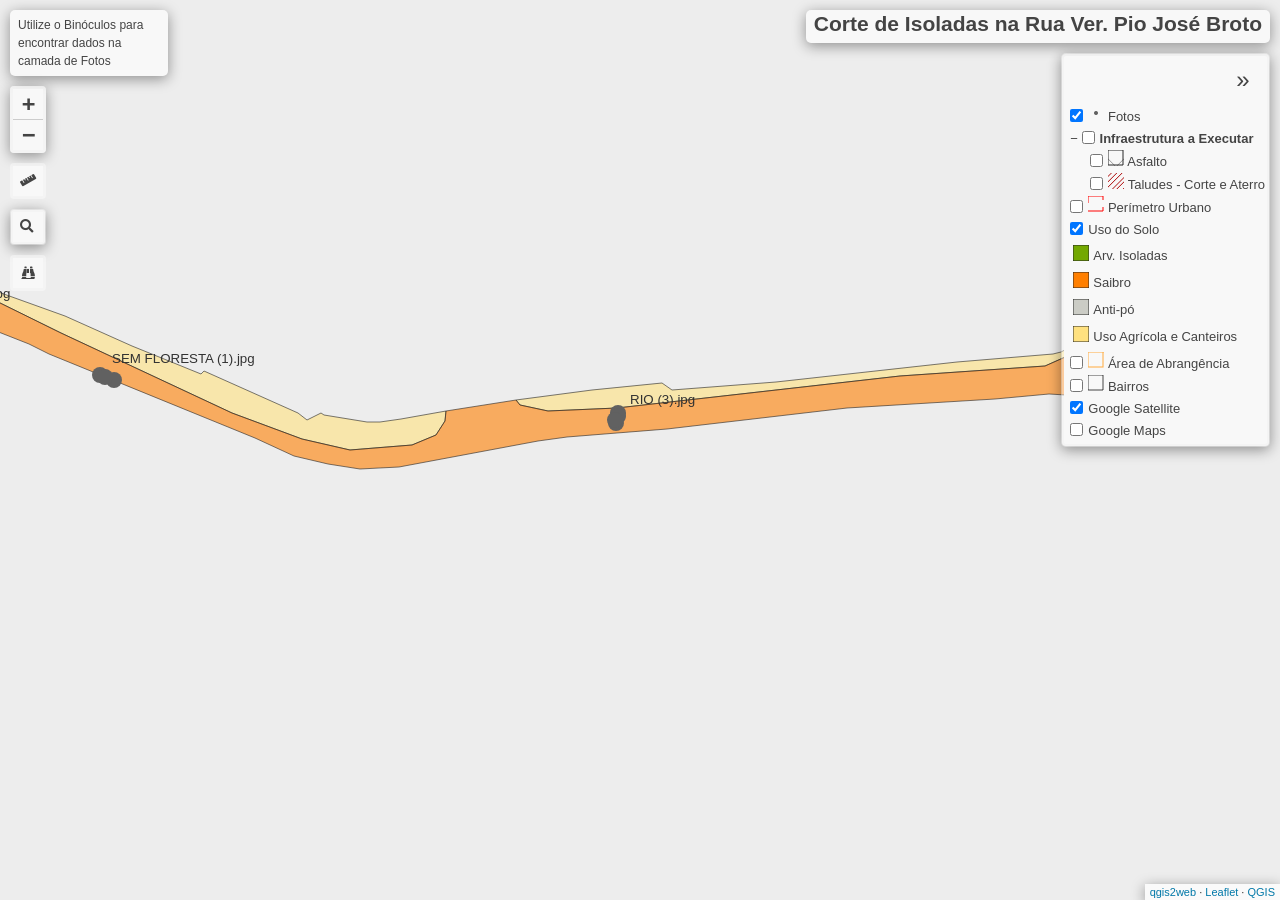
==== index.html @ 9f14e547 "Add files via upload" ====
<!doctype html>
<html lang="en">
    <head>
        <meta charset="utf-8">
        <meta http-equiv="X-UA-Compatible" content="IE=edge">
        <meta name="viewport" content="initial-scale=1,user-scalable=no,maximum-scale=1,width=device-width">
        <meta name="mobile-web-app-capable" content="yes">
        <meta name="apple-mobile-web-app-capable" content="yes">
        <link rel="stylesheet" href="css/leaflet.css">
        <link rel="stylesheet" href="css/L.Control.Layers.Tree.css">
        <link rel="stylesheet" href="css/qgis2web.css">
        <link rel="stylesheet" href="css/fontawesome-all.min.css">
        <link rel="stylesheet" href="css/leaflet-search.css">
        <link rel="stylesheet" href="css/leaflet-control-geocoder.Geocoder.css">
        <link rel="stylesheet" href="css/leaflet-measure.css">
        <style>
        html, body, #map {
            width: 100%;
            height: 100%;
            padding: 0;
            margin: 0;
        }
        </style>
        <title>Corte de Isoladas na Rua Ver. Pio José Broto</title>
    </head>
    <body>
        <div id="map">
        </div>
        <script src="js/qgis2web_expressions.js"></script>
        <script src="js/leaflet.js"></script>
        <script src="js/L.Control.Layers.Tree.min.js"></script>
        <script src="js/multi-style-layer.js"></script>
        <script src="js/leaflet.rotatedMarker.js"></script>
        <script src="js/leaflet.pattern.js"></script>
        <script src="js/leaflet-hash.js"></script>
        <script src="js/Autolinker.min.js"></script>
        <script src="js/rbush.min.js"></script>
        <script src="js/labelgun.min.js"></script>
        <script src="js/labels.js"></script>
        <script src="js/leaflet-control-geocoder.Geocoder.js"></script>
        <script src="js/leaflet-measure.js"></script>
        <script src="js/leaflet-search.js"></script>
        <script src="data/Bairros_2.js"></script>
        <script src="data/readeAbrangncia_3.js"></script>
        <script src="data/UsodoSolo_4.js"></script>
        <script src="data/PermetroUrbano_5.js"></script>
        <script src="data/TaludesCorteeAterro_6.js"></script>
        <script src="data/Asfalto_7.js"></script>
        <script src="data/Fotos_8.js"></script>
        <script>
        var highlightLayer;
        function highlightFeature(e) {
            highlightLayer = e.target;

            if (e.target.feature.geometry.type === 'LineString' || e.target.feature.geometry.type === 'MultiLineString') {
              highlightLayer.setStyle({
                color: '#ffff00',
              });
            } else {
              highlightLayer.setStyle({
                fillColor: '#ffff00',
                fillOpacity: 1
              });
            }
        }
        var map = L.map('map', {
            zoomControl:false, maxZoom:28, minZoom:1
        }).fitBounds([[-25.28289996949473,-49.21938561361929],[-25.281651911000214,-49.21720079979505]]);
        var hash = new L.Hash(map);
        map.attributionControl.setPrefix('<a href="https://github.com/tomchadwin/qgis2web" target="_blank">qgis2web</a> &middot; <a href="https://leafletjs.com" title="A JS library for interactive maps">Leaflet</a> &middot; <a href="https://qgis.org">QGIS</a>');
        var autolinker = new Autolinker({truncate: {length: 30, location: 'smart'}});
        // remove popup's row if "visible-with-data"
        function removeEmptyRowsFromPopupContent(content, feature) {
         var tempDiv = document.createElement('div');
         tempDiv.innerHTML = content;
         var rows = tempDiv.querySelectorAll('tr');
         for (var i = 0; i < rows.length; i++) {
             var td = rows[i].querySelector('td.visible-with-data');
             var key = td ? td.id : '';
             if (td && td.classList.contains('visible-with-data') && feature.properties[key] == null) {
                 rows[i].parentNode.removeChild(rows[i]);
             }
         }
         return tempDiv.innerHTML;
        }
        // add class to format popup if it contains media
		function addClassToPopupIfMedia(content, popup) {
			var tempDiv = document.createElement('div');
			tempDiv.innerHTML = content;
			if (tempDiv.querySelector('td img')) {
				popup._contentNode.classList.add('media');
					// Delay to force the redraw
					setTimeout(function() {
						popup.update();
					}, 10);
			} else {
				popup._contentNode.classList.remove('media');
			}
		}
        var title = new L.Control({'position':'topright'});
        title.onAdd = function (map) {
            this._div = L.DomUtil.create('div', 'info');
            this.update();
            return this._div;
        };
        title.update = function () {
            this._div.innerHTML = '<h2>Corte de Isoladas na Rua Ver. Pio José Broto</h2>';
        };
        title.addTo(map);
        var abstract = new L.Control({'position':'topleft'});
        abstract.onAdd = function (map) {
            this._div = L.DomUtil.create('div',
            'leaflet-control abstract');
            this._div.id = 'abstract'

                abstract.show();
                return this._div;
            };
            abstract.show = function () {
                this._div.classList.remove("abstract");
                this._div.classList.add("abstractUncollapsed");
                this._div.innerHTML = 'Utilize o Binóculos para encontrar dados na camada de Fotos';
        };
        abstract.addTo(map);
        var zoomControl = L.control.zoom({
            position: 'topleft'
        }).addTo(map);
        var measureControl = new L.Control.Measure({
            position: 'topleft',
            primaryLengthUnit: 'meters',
            secondaryLengthUnit: 'kilometers',
            primaryAreaUnit: 'sqmeters',
            secondaryAreaUnit: 'hectares'
        });
        measureControl.addTo(map);
        document.getElementsByClassName('leaflet-control-measure-toggle')[0].innerHTML = '';
        document.getElementsByClassName('leaflet-control-measure-toggle')[0].className += ' fas fa-ruler';
        var bounds_group = new L.featureGroup([]);
        function setBounds() {
        }
        map.createPane('pane_GoogleMaps_0');
        map.getPane('pane_GoogleMaps_0').style.zIndex = 400;
        var layer_GoogleMaps_0 = L.tileLayer('https://mt1.google.com/vt/lyrs=m&x={x}&y={y}&z={z}', {
            pane: 'pane_GoogleMaps_0',
            opacity: 1.0,
            attribution: '',
            minZoom: 1,
            maxZoom: 28,
            minNativeZoom: 0,
            maxNativeZoom: 19
        });
        layer_GoogleMaps_0;
        map.createPane('pane_GoogleSatellite_1');
        map.getPane('pane_GoogleSatellite_1').style.zIndex = 401;
        var layer_GoogleSatellite_1 = L.tileLayer('https://mt1.google.com/vt/lyrs=s&x={x}&y={y}&z={z}', {
            pane: 'pane_GoogleSatellite_1',
            opacity: 0.75,
            attribution: '',
            minZoom: 1,
            maxZoom: 28,
            minNativeZoom: 0,
            maxNativeZoom: 19
        });
        layer_GoogleSatellite_1;
        map.addLayer(layer_GoogleSatellite_1);
        function pop_Bairros_2(feature, layer) {
            layer.on({
                mouseout: function(e) {
                    for (var i in e.target._eventParents) {
                        if (typeof e.target._eventParents[i].resetStyle === 'function') {
                            e.target._eventParents[i].resetStyle(e.target);
                        }
                    }
                },
                mouseover: highlightFeature,
            });
            var popupContent = '<table>\
                    <tr>\
                        <td colspan="2">' + (feature.properties['idbairro'] !== null ? autolinker.link(feature.properties['idbairro'].toLocaleString()) : '') + '</td>\
                    </tr>\
                    <tr>\
                        <td colspan="2">' + (feature.properties['mslink'] !== null ? autolinker.link(feature.properties['mslink'].toLocaleString()) : '') + '</td>\
                    </tr>\
                    <tr>\
                        <td colspan="2">' + (feature.properties['cdbairro'] !== null ? autolinker.link(feature.properties['cdbairro'].toLocaleString()) : '') + '</td>\
                    </tr>\
                    <tr>\
                        <td colspan="2">' + (feature.properties['nmbairro'] !== null ? autolinker.link(feature.properties['nmbairro'].toLocaleString()) : '') + '</td>\
                    </tr>\
                    <tr>\
                        <td colspan="2">' + (feature.properties['cor'] !== null ? autolinker.link(feature.properties['cor'].toLocaleString()) : '') + '</td>\
                    </tr>\
                    <tr>\
                        <td colspan="2">' + (feature.properties['idempresa'] !== null ? autolinker.link(feature.properties['idempresa'].toLocaleString()) : '') + '</td>\
                    </tr>\
                </table>';
            var content = removeEmptyRowsFromPopupContent(popupContent, feature);
			layer.on('popupopen', function(e) {
				addClassToPopupIfMedia(content, e.popup);
			});
			layer.bindPopup(content, { maxHeight: 400 });
        }

        function style_Bairros_2_0() {
            return {
                pane: 'pane_Bairros_2',
                opacity: 1,
                color: 'rgba(255,255,255,1.0)',
                dashArray: '',
                lineCap: 'square',
                lineJoin: 'bevel',
                weight: 2.0,
                fillOpacity: 0,
                interactive: false,
            }
        }
        function style_Bairros_2_1() {
            return {
                pane: 'pane_Bairros_2',
                opacity: 1,
                color: 'rgba(0,0,0,1.0)',
                dashArray: '',
                lineCap: 'square',
                lineJoin: 'bevel',
                weight: 1.0,
                fillOpacity: 0,
                interactive: false,
            }
        }
        map.createPane('pane_Bairros_2');
        map.getPane('pane_Bairros_2').style.zIndex = 402;
        map.getPane('pane_Bairros_2').style['mix-blend-mode'] = 'normal';
        var layer_Bairros_2 = new L.geoJson.multiStyle(json_Bairros_2, {
            attribution: '',
            interactive: false,
            dataVar: 'json_Bairros_2',
            layerName: 'layer_Bairros_2',
            pane: 'pane_Bairros_2',
            onEachFeature: pop_Bairros_2,
            styles: [style_Bairros_2_0,style_Bairros_2_1,]
        });
        bounds_group.addLayer(layer_Bairros_2);
        function pop_readeAbrangncia_3(feature, layer) {
            layer.on({
                mouseout: function(e) {
                    for (var i in e.target._eventParents) {
                        if (typeof e.target._eventParents[i].resetStyle === 'function') {
                            e.target._eventParents[i].resetStyle(e.target);
                        }
                    }
                },
                mouseover: highlightFeature,
            });
            var popupContent = '<table>\
                    <tr>\
                        <td colspan="2">' + (feature.properties['fid'] !== null ? autolinker.link(feature.properties['fid'].toLocaleString()) : '') + '</td>\
                    </tr>\
                    <tr>\
                        <td colspan="2">' + (feature.properties['Layer'] !== null ? autolinker.link(feature.properties['Layer'].toLocaleString()) : '') + '</td>\
                    </tr>\
                    <tr>\
                        <td colspan="2">' + (feature.properties['PaperSpace'] !== null ? autolinker.link(feature.properties['PaperSpace'].toLocaleString()) : '') + '</td>\
                    </tr>\
                    <tr>\
                        <td colspan="2">' + (feature.properties['SubClasses'] !== null ? autolinker.link(feature.properties['SubClasses'].toLocaleString()) : '') + '</td>\
                    </tr>\
                    <tr>\
                        <td colspan="2">' + (feature.properties['Linetype'] !== null ? autolinker.link(feature.properties['Linetype'].toLocaleString()) : '') + '</td>\
                    </tr>\
                    <tr>\
                        <td colspan="2">' + (feature.properties['EntityHandle'] !== null ? autolinker.link(feature.properties['EntityHandle'].toLocaleString()) : '') + '</td>\
                    </tr>\
                    <tr>\
                        <td colspan="2">' + (feature.properties['Text'] !== null ? autolinker.link(feature.properties['Text'].toLocaleString()) : '') + '</td>\
                    </tr>\
                </table>';
            var content = removeEmptyRowsFromPopupContent(popupContent, feature);
			layer.on('popupopen', function(e) {
				addClassToPopupIfMedia(content, e.popup);
			});
			layer.bindPopup(content, { maxHeight: 400 });
        }

        function style_readeAbrangncia_3_0() {
            return {
                pane: 'pane_readeAbrangncia_3',
                opacity: 1,
                color: 'rgba(253,191,111,1.0)',
                dashArray: '',
                lineCap: 'round',
                lineJoin: 'round',
                weight: 1.0,
                fillOpacity: 0,
                interactive: false,
            }
        }
        map.createPane('pane_readeAbrangncia_3');
        map.getPane('pane_readeAbrangncia_3').style.zIndex = 403;
        map.getPane('pane_readeAbrangncia_3').style['mix-blend-mode'] = 'normal';
        var layer_readeAbrangncia_3 = new L.geoJson(json_readeAbrangncia_3, {
            attribution: '',
            interactive: false,
            dataVar: 'json_readeAbrangncia_3',
            layerName: 'layer_readeAbrangncia_3',
            pane: 'pane_readeAbrangncia_3',
            onEachFeature: pop_readeAbrangncia_3,
            style: style_readeAbrangncia_3_0,
        });
        bounds_group.addLayer(layer_readeAbrangncia_3);
        function pop_UsodoSolo_4(feature, layer) {
            layer.on({
                mouseout: function(e) {
                    for (var i in e.target._eventParents) {
                        if (typeof e.target._eventParents[i].resetStyle === 'function') {
                            e.target._eventParents[i].resetStyle(e.target);
                        }
                    }
                },
                mouseover: highlightFeature,
            });
            var popupContent = '<table>\
                    <tr>\
                        <th scope="row">Uso do Solo</th>\
                        <td class="visible-with-data" id="Uso_do_Solo">' + (feature.properties['Uso_do_Solo'] !== null ? autolinker.link(feature.properties['Uso_do_Solo'].toLocaleString()) : '') + '</td>\
                    </tr>\
                    <tr>\
                        <th scope="row">Área (ha)</th>\
                        <td class="visible-with-data" id="area_ha">' + (feature.properties['area_ha'] !== null ? autolinker.link(feature.properties['area_ha'].toLocaleString()) : '') + '</td>\
                    </tr>\
                </table>';
            var content = removeEmptyRowsFromPopupContent(popupContent, feature);
			layer.on('popupopen', function(e) {
				addClassToPopupIfMedia(content, e.popup);
			});
			layer.bindPopup(content, { maxHeight: 400 });
        }

        function style_UsodoSolo_4_0(feature) {
            switch(String(feature.properties['Uso_do_Solo'])) {
                case 'Arv. Isoladas':
                    return {
                pane: 'pane_UsodoSolo_4',
                opacity: 1,
                color: 'rgba(35,35,35,0.6)',
                dashArray: '',
                lineCap: 'butt',
                lineJoin: 'miter',
                weight: 1.0, 
                fill: true,
                fillOpacity: 1,
                fillColor: 'rgba(115,168,0,0.6)',
                interactive: true,
            }
                    break;
                case 'Saibro':
                    return {
                pane: 'pane_UsodoSolo_4',
                opacity: 1,
                color: 'rgba(35,35,35,0.6)',
                dashArray: '',
                lineCap: 'butt',
                lineJoin: 'miter',
                weight: 1.0, 
                fill: true,
                fillOpacity: 1,
                fillColor: 'rgba(255,127,0,0.6)',
                interactive: true,
            }
                    break;
                case 'Anti-pó':
                    return {
                pane: 'pane_UsodoSolo_4',
                opacity: 1,
                color: 'rgba(35,35,35,0.6)',
                dashArray: '',
                lineCap: 'butt',
                lineJoin: 'miter',
                weight: 1.0, 
                fill: true,
                fillOpacity: 1,
                fillColor: 'rgba(203,204,197,0.6)',
                interactive: true,
            }
                    break;
                case 'Agrícola':
                    return {
                pane: 'pane_UsodoSolo_4',
                opacity: 1,
                color: 'rgba(35,35,35,0.6)',
                dashArray: '',
                lineCap: 'butt',
                lineJoin: 'miter',
                weight: 1.0, 
                fill: true,
                fillOpacity: 1,
                fillColor: 'rgba(255,225,127,0.6)',
                interactive: true,
            }
                    break;
            }
        }
        map.createPane('pane_UsodoSolo_4');
        map.getPane('pane_UsodoSolo_4').style.zIndex = 404;
        map.getPane('pane_UsodoSolo_4').style['mix-blend-mode'] = 'normal';
        var layer_UsodoSolo_4 = new L.geoJson(json_UsodoSolo_4, {
            attribution: '',
            interactive: true,
            dataVar: 'json_UsodoSolo_4',
            layerName: 'layer_UsodoSolo_4',
            pane: 'pane_UsodoSolo_4',
            onEachFeature: pop_UsodoSolo_4,
            style: style_UsodoSolo_4_0,
        });
        bounds_group.addLayer(layer_UsodoSolo_4);
        map.addLayer(layer_UsodoSolo_4);
        function pop_PermetroUrbano_5(feature, layer) {
            layer.on({
                mouseout: function(e) {
                    for (var i in e.target._eventParents) {
                        if (typeof e.target._eventParents[i].resetStyle === 'function') {
                            e.target._eventParents[i].resetStyle(e.target);
                        }
                    }
                },
                mouseover: highlightFeature,
            });
            var popupContent = '<table>\
                    <tr>\
                        <td colspan="2">' + (feature.properties['ID'] !== null ? autolinker.link(feature.properties['ID'].toLocaleString()) : '') + '</td>\
                    </tr>\
                    <tr>\
                        <td colspan="2">' + (feature.properties['LAYER'] !== null ? autolinker.link(feature.properties['LAYER'].toLocaleString()) : '') + '</td>\
                    </tr>\
                    <tr>\
                        <td colspan="2">' + (feature.properties['COLOR'] !== null ? autolinker.link(feature.properties['COLOR'].toLocaleString()) : '') + '</td>\
                    </tr>\
                    <tr>\
                        <td colspan="2">' + (feature.properties['LINETYPE'] !== null ? autolinker.link(feature.properties['LINETYPE'].toLocaleString()) : '') + '</td>\
                    </tr>\
                    <tr>\
                        <td colspan="2">' + (feature.properties['THICKNESS'] !== null ? autolinker.link(feature.properties['THICKNESS'].toLocaleString()) : '') + '</td>\
                    </tr>\
                    <tr>\
                        <td colspan="2">' + (feature.properties['ELEVATION'] !== null ? autolinker.link(feature.properties['ELEVATION'].toLocaleString()) : '') + '</td>\
                    </tr>\
                    <tr>\
                        <td colspan="2">' + (feature.properties['area'] !== null ? autolinker.link(feature.properties['area'].toLocaleString()) : '') + '</td>\
                    </tr>\
                    <tr>\
                        <td colspan="2">' + (feature.properties['NOME'] !== null ? autolinker.link(feature.properties['NOME'].toLocaleString()) : '') + '</td>\
                    </tr>\
                    <tr>\
                        <td colspan="2">' + (feature.properties['areakm'] !== null ? autolinker.link(feature.properties['areakm'].toLocaleString()) : '') + '</td>\
                    </tr>\
                </table>';
            var content = removeEmptyRowsFromPopupContent(popupContent, feature);
			layer.on('popupopen', function(e) {
				addClassToPopupIfMedia(content, e.popup);
			});
			layer.bindPopup(content, { maxHeight: 400 });
        }

        function style_PermetroUrbano_5_0() {
            return {
                pane: 'pane_PermetroUrbano_5',
                opacity: 1,
                color: 'rgba(255,0,0,1.0)',
                dashArray: '4.0,2.0',
                lineCap: 'square',
                lineJoin: 'bevel',
                weight: 1,
                fillOpacity: 0,
                interactive: false,
            }
        }
        map.createPane('pane_PermetroUrbano_5');
        map.getPane('pane_PermetroUrbano_5').style.zIndex = 405;
        map.getPane('pane_PermetroUrbano_5').style['mix-blend-mode'] = 'normal';
        var layer_PermetroUrbano_5 = new L.geoJson(json_PermetroUrbano_5, {
            attribution: '',
            interactive: false,
            dataVar: 'json_PermetroUrbano_5',
            layerName: 'layer_PermetroUrbano_5',
            pane: 'pane_PermetroUrbano_5',
            onEachFeature: pop_PermetroUrbano_5,
            style: style_PermetroUrbano_5_0,
        });
        bounds_group.addLayer(layer_PermetroUrbano_5);
        function pop_TaludesCorteeAterro_6(feature, layer) {
            layer.on({
                mouseout: function(e) {
                    for (var i in e.target._eventParents) {
                        if (typeof e.target._eventParents[i].resetStyle === 'function') {
                            e.target._eventParents[i].resetStyle(e.target);
                        }
                    }
                },
                mouseover: highlightFeature,
            });
            var popupContent = '<table>\
                    <tr>\
                        <td colspan="2">' + (feature.properties['fid'] !== null ? autolinker.link(feature.properties['fid'].toLocaleString()) : '') + '</td>\
                    </tr>\
                    <tr>\
                        <td colspan="2">' + (feature.properties['Layer'] !== null ? autolinker.link(feature.properties['Layer'].toLocaleString()) : '') + '</td>\
                    </tr>\
                    <tr>\
                        <td colspan="2">' + (feature.properties['PaperSpace'] !== null ? autolinker.link(feature.properties['PaperSpace'].toLocaleString()) : '') + '</td>\
                    </tr>\
                    <tr>\
                        <td colspan="2">' + (feature.properties['SubClasses'] !== null ? autolinker.link(feature.properties['SubClasses'].toLocaleString()) : '') + '</td>\
                    </tr>\
                    <tr>\
                        <td colspan="2">' + (feature.properties['Linetype'] !== null ? autolinker.link(feature.properties['Linetype'].toLocaleString()) : '') + '</td>\
                    </tr>\
                    <tr>\
                        <td colspan="2">' + (feature.properties['EntityHandle'] !== null ? autolinker.link(feature.properties['EntityHandle'].toLocaleString()) : '') + '</td>\
                    </tr>\
                    <tr>\
                        <td colspan="2">' + (feature.properties['Text'] !== null ? autolinker.link(feature.properties['Text'].toLocaleString()) : '') + '</td>\
                    </tr>\
                </table>';
            var content = removeEmptyRowsFromPopupContent(popupContent, feature);
			layer.on('popupopen', function(e) {
				addClassToPopupIfMedia(content, e.popup);
			});
			layer.bindPopup(content, { maxHeight: 400 });
        }

        var pattern_TaludesCorteeAterro_6_0 = new L.StripePattern({
            weight: 0.26,
            spaceWeight: 1.0,
            color: '#aa0000',
            opacity: 1.0,
            spaceOpacity: 0,
            angle: 315
        });
        pattern_TaludesCorteeAterro_6_0.addTo(map);
        function style_TaludesCorteeAterro_6_0() {
            return {
                pane: 'pane_TaludesCorteeAterro_6',
                stroke: false,
                fillOpacity: 1,
                fillPattern: pattern_TaludesCorteeAterro_6_0,
                interactive: false,
            }
        }
        map.createPane('pane_TaludesCorteeAterro_6');
        map.getPane('pane_TaludesCorteeAterro_6').style.zIndex = 406;
        map.getPane('pane_TaludesCorteeAterro_6').style['mix-blend-mode'] = 'normal';
        var layer_TaludesCorteeAterro_6 = new L.geoJson(json_TaludesCorteeAterro_6, {
            attribution: '',
            interactive: false,
            dataVar: 'json_TaludesCorteeAterro_6',
            layerName: 'layer_TaludesCorteeAterro_6',
            pane: 'pane_TaludesCorteeAterro_6',
            onEachFeature: pop_TaludesCorteeAterro_6,
            style: style_TaludesCorteeAterro_6_0,
        });
        bounds_group.addLayer(layer_TaludesCorteeAterro_6);
        function pop_Asfalto_7(feature, layer) {
            layer.on({
                mouseout: function(e) {
                    for (var i in e.target._eventParents) {
                        if (typeof e.target._eventParents[i].resetStyle === 'function') {
                            e.target._eventParents[i].resetStyle(e.target);
                        }
                    }
                },
                mouseover: highlightFeature,
            });
            var popupContent = '<table>\
                    <tr>\
                        <td colspan="2">' + (feature.properties['fid'] !== null ? autolinker.link(feature.properties['fid'].toLocaleString()) : '') + '</td>\
                    </tr>\
                    <tr>\
                        <td colspan="2">' + (feature.properties['handle'] !== null ? autolinker.link(feature.properties['handle'].toLocaleString()) : '') + '</td>\
                    </tr>\
                    <tr>\
                        <td colspan="2">' + (feature.properties['block'] !== null ? autolinker.link(feature.properties['block'].toLocaleString()) : '') + '</td>\
                    </tr>\
                    <tr>\
                        <td colspan="2">' + (feature.properties['etype'] !== null ? autolinker.link(feature.properties['etype'].toLocaleString()) : '') + '</td>\
                    </tr>\
                    <tr>\
                        <td colspan="2">' + (feature.properties['space'] !== null ? autolinker.link(feature.properties['space'].toLocaleString()) : '') + '</td>\
                    </tr>\
                    <tr>\
                        <td colspan="2">' + (feature.properties['layer'] !== null ? autolinker.link(feature.properties['layer'].toLocaleString()) : '') + '</td>\
                    </tr>\
                    <tr>\
                        <td colspan="2">' + (feature.properties['olinetype'] !== null ? autolinker.link(feature.properties['olinetype'].toLocaleString()) : '') + '</td>\
                    </tr>\
                    <tr>\
                        <td colspan="2">' + (feature.properties['linetype'] !== null ? autolinker.link(feature.properties['linetype'].toLocaleString()) : '') + '</td>\
                    </tr>\
                    <tr>\
                        <td colspan="2">' + (feature.properties['color'] !== null ? autolinker.link(feature.properties['color'].toLocaleString()) : '') + '</td>\
                    </tr>\
                    <tr>\
                        <td colspan="2">' + (feature.properties['ocolor'] !== null ? autolinker.link(feature.properties['ocolor'].toLocaleString()) : '') + '</td>\
                    </tr>\
                    <tr>\
                        <td colspan="2">' + (feature.properties['color24'] !== null ? autolinker.link(feature.properties['color24'].toLocaleString()) : '') + '</td>\
                    </tr>\
                    <tr>\
                        <td colspan="2">' + (feature.properties['transparency'] !== null ? autolinker.link(feature.properties['transparency'].toLocaleString()) : '') + '</td>\
                    </tr>\
                    <tr>\
                        <td colspan="2">' + (feature.properties['lweight'] !== null ? autolinker.link(feature.properties['lweight'].toLocaleString()) : '') + '</td>\
                    </tr>\
                    <tr>\
                        <td colspan="2">' + (feature.properties['linewidth'] !== null ? autolinker.link(feature.properties['linewidth'].toLocaleString()) : '') + '</td>\
                    </tr>\
                    <tr>\
                        <td colspan="2">' + (feature.properties['ltscale'] !== null ? autolinker.link(feature.properties['ltscale'].toLocaleString()) : '') + '</td>\
                    </tr>\
                    <tr>\
                        <td colspan="2">' + (feature.properties['visible'] !== null ? autolinker.link(feature.properties['visible'].toLocaleString()) : '') + '</td>\
                    </tr>\
                    <tr>\
                        <td colspan="2">' + (feature.properties['thickness'] !== null ? autolinker.link(feature.properties['thickness'].toLocaleString()) : '') + '</td>\
                    </tr>\
                    <tr>\
                        <td colspan="2">' + (feature.properties['ext'] !== null ? autolinker.link(feature.properties['ext'].toLocaleString()) : '') + '</td>\
                    </tr>\
                    <tr>\
                        <td colspan="2">' + (feature.properties['name'] !== null ? autolinker.link(feature.properties['name'].toLocaleString()) : '') + '</td>\
                    </tr>\
                    <tr>\
                        <td colspan="2">' + (feature.properties['solid'] !== null ? autolinker.link(feature.properties['solid'].toLocaleString()) : '') + '</td>\
                    </tr>\
                    <tr>\
                        <td colspan="2">' + (feature.properties['associative'] !== null ? autolinker.link(feature.properties['associative'].toLocaleString()) : '') + '</td>\
                    </tr>\
                    <tr>\
                        <td colspan="2">' + (feature.properties['hstyle'] !== null ? autolinker.link(feature.properties['hstyle'].toLocaleString()) : '') + '</td>\
                    </tr>\
                    <tr>\
                        <td colspan="2">' + (feature.properties['hpattern'] !== null ? autolinker.link(feature.properties['hpattern'].toLocaleString()) : '') + '</td>\
                    </tr>\
                    <tr>\
                        <td colspan="2">' + (feature.properties['doubleflag'] !== null ? autolinker.link(feature.properties['doubleflag'].toLocaleString()) : '') + '</td>\
                    </tr>\
                    <tr>\
                        <td colspan="2">' + (feature.properties['angle'] !== null ? autolinker.link(feature.properties['angle'].toLocaleString()) : '') + '</td>\
                    </tr>\
                    <tr>\
                        <td colspan="2">' + (feature.properties['scale'] !== null ? autolinker.link(feature.properties['scale'].toLocaleString()) : '') + '</td>\
                    </tr>\
                    <tr>\
                        <td colspan="2">' + (feature.properties['deflines'] !== null ? autolinker.link(feature.properties['deflines'].toLocaleString()) : '') + '</td>\
                    </tr>\
                </table>';
            var content = removeEmptyRowsFromPopupContent(popupContent, feature);
			layer.on('popupopen', function(e) {
				addClassToPopupIfMedia(content, e.popup);
			});
			layer.bindPopup(content, { maxHeight: 400 });
        }

        var pattern_Asfalto_7_0 = new L.StripePattern({
            weight: 0.26,
            spaceWeight: 5.0,
            color: '#616161',
            opacity: 1.0,
            spaceOpacity: 0,
            angle: 315
        });
        pattern_Asfalto_7_0.addTo(map);
        function style_Asfalto_7_0() {
            return {
                pane: 'pane_Asfalto_7',
                stroke: false,
                fillOpacity: 1,
                fillPattern: pattern_Asfalto_7_0,
                interactive: false,
            }
        }
        var pattern_Asfalto_7_1 = new L.StripePattern({
            weight: 0.26,
            spaceWeight: 5.0,
            color: '#616161',
            opacity: 1.0,
            spaceOpacity: 0,
            angle: 405
        });
        pattern_Asfalto_7_1.addTo(map);
        function style_Asfalto_7_1() {
            return {
                pane: 'pane_Asfalto_7',
                stroke: false,
                fillOpacity: 1,
                fillPattern: pattern_Asfalto_7_1,
                interactive: false,
            }
        }
        function style_Asfalto_7_2() {
            return {
                pane: 'pane_Asfalto_7',
                opacity: 1,
                color: 'rgba(35,35,35,1.0)',
                dashArray: '',
                lineCap: 'square',
                lineJoin: 'bevel',
                weight: 1.0,
                fillOpacity: 0,
                interactive: false,
            }
        }
        map.createPane('pane_Asfalto_7');
        map.getPane('pane_Asfalto_7').style.zIndex = 407;
        map.getPane('pane_Asfalto_7').style['mix-blend-mode'] = 'normal';
        var layer_Asfalto_7 = new L.geoJson.multiStyle(json_Asfalto_7, {
            attribution: '',
            interactive: false,
            dataVar: 'json_Asfalto_7',
            layerName: 'layer_Asfalto_7',
            pane: 'pane_Asfalto_7',
            onEachFeature: pop_Asfalto_7,
            styles: [style_Asfalto_7_0,style_Asfalto_7_1,style_Asfalto_7_2,]
        });
        bounds_group.addLayer(layer_Asfalto_7);
        function pop_Fotos_8(feature, layer) {
            layer.on({
                mouseout: function(e) {
                    for (var i in e.target._eventParents) {
                        if (typeof e.target._eventParents[i].resetStyle === 'function') {
                            e.target._eventParents[i].resetStyle(e.target);
                        }
                    }
                },
                mouseover: highlightFeature,
            });
            var popupContent = '<table>\
                    <tr>\
                        <th scope="row">Name</th>\
                        <td class="visible-with-data" id="Name">' + (feature.properties['Name'] !== null ? autolinker.link(feature.properties['Name'].toLocaleString()) : '') + '</td>\
                    </tr>\
                    <tr>\
                        <td colspan="2">' + (feature.properties['RelPath'] !== null ? '<img src="images/' + String(feature.properties['RelPath']).replace(/[\\\/:]/g, '_').trim() + '">' : '') + '</td>\
                    </tr>\
                </table>';
            var content = removeEmptyRowsFromPopupContent(popupContent, feature);
			layer.on('popupopen', function(e) {
				addClassToPopupIfMedia(content, e.popup);
			});
			layer.bindPopup(content, { maxHeight: 400 });
        }

        function style_Fotos_8_0() {
            return {
                pane: 'pane_Fotos_8',
                radius: 8.0,
                opacity: 1,
                color: 'rgba(0,0,0,0.0)',
                dashArray: '',
                lineCap: 'butt',
                lineJoin: 'miter',
                weight: 1,
                fill: true,
                fillOpacity: 1,
                fillColor: 'rgba(97,97,97,1.0)',
                interactive: true,
            }
        }
        map.createPane('pane_Fotos_8');
        map.getPane('pane_Fotos_8').style.zIndex = 408;
        map.getPane('pane_Fotos_8').style['mix-blend-mode'] = 'normal';
        var layer_Fotos_8 = new L.geoJson(json_Fotos_8, {
            attribution: '',
            interactive: true,
            dataVar: 'json_Fotos_8',
            layerName: 'layer_Fotos_8',
            pane: 'pane_Fotos_8',
            onEachFeature: pop_Fotos_8,
            pointToLayer: function (feature, latlng) {
                var context = {
                    feature: feature,
                    variables: {}
                };
                return L.circleMarker(latlng, style_Fotos_8_0(feature));
            },
        });
        bounds_group.addLayer(layer_Fotos_8);
        map.addLayer(layer_Fotos_8);
        var osmGeocoder = new L.Control.Geocoder({
            collapsed: true,
            position: 'topleft',
            text: 'Search',
            title: 'Testing'
        }).addTo(map);
        document.getElementsByClassName('leaflet-control-geocoder-icon')[0]
        .className += ' fa fa-search';
        document.getElementsByClassName('leaflet-control-geocoder-icon')[0]
        .title += 'Search for a place';
        var baseMaps = {};
        var overlaysTree = [
            {label: '<img src="legend/Fotos_8.png" /> Fotos', layer: layer_Fotos_8},
        {label: '<b>Infraestrutura a Executar</b>', selectAllCheckbox: true, children: [
            {label: '<img src="legend/Asfalto_7.png" /> Asfalto', layer: layer_Asfalto_7},
            {label: '<img src="legend/TaludesCorteeAterro_6.png" /> Taludes - Corte e Aterro', layer: layer_TaludesCorteeAterro_6},]},
            {label: '<img src="legend/PermetroUrbano_5.png" /> Perímetro Urbano', layer: layer_PermetroUrbano_5},
            {label: 'Uso do Solo<br /><table><tr><td style="text-align: center;"><img src="legend/UsodoSolo_4_ArvIsoladas0.png" /></td><td>Arv. Isoladas</td></tr><tr><td style="text-align: center;"><img src="legend/UsodoSolo_4_Saibro1.png" /></td><td>Saibro</td></tr><tr><td style="text-align: center;"><img src="legend/UsodoSolo_4_Antipó2.png" /></td><td>Anti-pó</td></tr><tr><td style="text-align: center;"><img src="legend/UsodoSolo_4_UsoAgrícolaeCanteiros3.png" /></td><td>Uso Agrícola e Canteiros</td></tr></table>', layer: layer_UsodoSolo_4},
            {label: '<img src="legend/readeAbrangncia_3.png" /> Área de Abrangência', layer: layer_readeAbrangncia_3},
            {label: '<img src="legend/Bairros_2.png" /> Bairros', layer: layer_Bairros_2},
            {label: "Google Satellite", layer: layer_GoogleSatellite_1},
            {label: "Google Maps", layer: layer_GoogleMaps_0},]
        var lay = L.control.layers.tree(null, overlaysTree,{
            //namedToggle: true,
            //selectorBack: false,
            //closedSymbol: '&#8862; &#x1f5c0;',
            //openedSymbol: '&#8863; &#x1f5c1;',
            //collapseAll: 'Collapse all',
            //expandAll: 'Expand all',
            collapsed: false, 
        });
        lay.addTo(map);
		document.addEventListener("DOMContentLoaded", function() {
            // set new Layers List height which considers toggle icon
            function newLayersListHeight() {
                var layerScrollbarElement = document.querySelector('.leaflet-control-layers-scrollbar');
                if (layerScrollbarElement) {
                    var layersListElement = document.querySelector('.leaflet-control-layers-list');
                    var originalHeight = layersListElement.style.height 
                        || window.getComputedStyle(layersListElement).height;
                    var newHeight = parseFloat(originalHeight) - 50;
                    layersListElement.style.height = newHeight + 'px';
                }
            }
            var isLayersListExpanded = true;
            var controlLayersElement = document.querySelector('.leaflet-control-layers');
            var toggleLayerControl = document.querySelector('.leaflet-control-layers-toggle');
            // toggle Collapsed/Expanded and apply new Layers List height
            toggleLayerControl.addEventListener('click', function() {
                if (isLayersListExpanded) {
                    controlLayersElement.classList.remove('leaflet-control-layers-expanded');
                } else {
                    controlLayersElement.classList.add('leaflet-control-layers-expanded');
                }
                isLayersListExpanded = !isLayersListExpanded;
                newLayersListHeight()
            });	
			// apply new Layers List height if toggle layerstree
			if (controlLayersElement) {
				controlLayersElement.addEventListener('click', function(event) {
					var toggleLayerHeaderPointer = event.target.closest('.leaflet-layerstree-header-pointer span');
					if (toggleLayerHeaderPointer) {
						newLayersListHeight();
					}
				});
			}
            // Collapsed/Expanded at Start to apply new height
            setTimeout(function() {
                toggleLayerControl.click();
            }, 10);
            setTimeout(function() {
                toggleLayerControl.click();
            }, 10);
            // Collapsed touch/small screen
            var isSmallScreen = window.innerWidth < 650;
            if (isSmallScreen) {
                setTimeout(function() {
                    controlLayersElement.classList.remove('leaflet-control-layers-expanded');
                    isLayersListExpanded = !isLayersListExpanded;
                }, 500);
            }  
        });       
        setBounds();
        var i = 0;
        layer_Bairros_2.eachLayer(function(layer) {
            var context = {
                feature: layer.feature,
                variables: {}
            };
            layer.bindTooltip((layer.feature.properties['nmbairro'] !== null?String('<div style="color: #323232; font-size: 10pt; font-family: \'Arial\', sans-serif;">' + layer.feature.properties['nmbairro']) + '</div>':''), {permanent: true, offset: [-0, -16], className: 'css_Bairros_2'});
            labels.push(layer);
            totalMarkers += 1;
              layer.added = true;
              addLabel(layer, i);
              i++;
        });
        var i = 0;
        layer_Fotos_8.eachLayer(function(layer) {
            var context = {
                feature: layer.feature,
                variables: {}
            };
            layer.bindTooltip((layer.feature.properties['Name'] !== null?String('<div style="color: #323232; font-size: 10pt; font-family: \'Open Sans\', sans-serif;">' + layer.feature.properties['Name']) + '</div>':''), {permanent: true, offset: [-0, -16], className: 'css_Fotos_8'});
            labels.push(layer);
            totalMarkers += 1;
              layer.added = true;
              addLabel(layer, i);
              i++;
        });
        map.addControl(new L.Control.Search({
            layer: layer_Fotos_8,
            initial: false,
            hideMarkerOnCollapse: true,
            propertyName: 'Name'}));
        document.getElementsByClassName('search-button')[0].className +=
         ' fa fa-binoculars';
        resetLabels([layer_Bairros_2,layer_Fotos_8]);
        map.on("zoomend", function(){
            resetLabels([layer_Bairros_2,layer_Fotos_8]);
        });
        map.on("layeradd", function(){
            resetLabels([layer_Bairros_2,layer_Fotos_8]);
        });
        map.on("layerremove", function(){
            resetLabels([layer_Bairros_2,layer_Fotos_8]);
        });
        </script>
    </body>
</html>
---- css/leaflet.css ----
/* required styles */

.leaflet-pane,
.leaflet-tile,
.leaflet-marker-icon,
.leaflet-marker-shadow,
.leaflet-tile-container,
.leaflet-pane > svg,
.leaflet-pane > canvas,
.leaflet-zoom-box,
.leaflet-image-layer,
.leaflet-layer {
	position: absolute;
	left: 0;
	top: 0;
	}
.leaflet-container {
	overflow: hidden;
	}
.leaflet-tile,
.leaflet-marker-icon,
.leaflet-marker-shadow {
	-webkit-user-select: none;
	   -moz-user-select: none;
	        user-select: none;
	  -webkit-user-drag: none;
	}
/* Prevents IE11 from highlighting tiles in blue */
.leaflet-tile::selection {
	background: transparent;
}
/* Safari renders non-retina tile on retina better with this, but Chrome is worse */
.leaflet-safari .leaflet-tile {
	image-rendering: -webkit-optimize-contrast;
	}
/* hack that prevents hw layers "stretching" when loading new tiles */
.leaflet-safari .leaflet-tile-container {
	width: 1600px;
	height: 1600px;
	-webkit-transform-origin: 0 0;
	}
.leaflet-marker-icon,
.leaflet-marker-shadow {
	display: block;
	}
/* .leaflet-container svg: reset svg max-width decleration shipped in Joomla! (joomla.org) 3.x */
/* .leaflet-container img: map is broken in FF if you have max-width: 100% on tiles */
.leaflet-container .leaflet-overlay-pane svg,
.leaflet-container .leaflet-marker-pane img,
.leaflet-container .leaflet-shadow-pane img,
.leaflet-container .leaflet-tile-pane img,
.leaflet-container img.leaflet-image-layer,
.leaflet-container .leaflet-tile {
	max-width: none !important;
	max-height: none !important;
	}

.leaflet-container.leaflet-touch-zoom {
	-ms-touch-action: pan-x pan-y;
	touch-action: pan-x pan-y;
	}
.leaflet-container.leaflet-touch-drag {
	-ms-touch-action: pinch-zoom;
	/* Fallback for FF which doesn't support pinch-zoom */
	touch-action: none;
	touch-action: pinch-zoom;
}
.leaflet-container.leaflet-touch-drag.leaflet-touch-zoom {
	-ms-touch-action: none;
	touch-action: none;
}
.leaflet-container {
	-webkit-tap-highlight-color: transparent;
}
.leaflet-container a {
	-webkit-tap-highlight-color: rgba(51, 181, 229, 0.4);
}
.leaflet-tile {
	filter: inherit;
	visibility: hidden;
	}
.leaflet-tile-loaded {
	visibility: inherit;
	}
.leaflet-zoom-box {
	width: 0;
	height: 0;
	-moz-box-sizing: border-box;
	     box-sizing: border-box;
	z-index: 800;
	}
/* workaround for https://bugzilla.mozilla.org/show_bug.cgi?id=888319 */
.leaflet-overlay-pane svg {
	-moz-user-select: none;
	}

.leaflet-pane         { z-index: 400; }

.leaflet-tile-pane    { z-index: 200; }
.leaflet-overlay-pane { z-index: 400; }
.leaflet-shadow-pane  { z-index: 500; }
.leaflet-marker-pane  { z-index: 600; }
.leaflet-tooltip-pane   { z-index: 650; }
.leaflet-popup-pane   { z-index: 700; }

.leaflet-map-pane canvas { z-index: 100; }
.leaflet-map-pane svg    { z-index: 200; }

.leaflet-vml-shape {
	width: 1px;
	height: 1px;
	}
.lvml {
	behavior: url(#default#VML);
	display: inline-block;
	position: absolute;
	}


/* control positioning */

.leaflet-control {
	position: relative;
	z-index: 800;
	pointer-events: visiblePainted; /* IE 9-10 doesn't have auto */
	pointer-events: auto;
	}
.leaflet-top,
.leaflet-bottom {
	position: absolute;
	z-index: 1000;
	pointer-events: none;
	}
.leaflet-top {
	top: 0;
	}
.leaflet-right {
	right: 0;
	}
.leaflet-bottom {
	bottom: 0;
	}
.leaflet-left {
	left: 0;
	}
.leaflet-control {
	float: left;
	clear: both;
	}
.leaflet-right .leaflet-control {
	float: right;
	}
.leaflet-top .leaflet-control {
	margin-top: 10px;
	}
.leaflet-bottom .leaflet-control {
	margin-bottom: 10px;
	}
.leaflet-left .leaflet-control {
	margin-left: 10px;
	}
.leaflet-right .leaflet-control {
	margin-right: 10px;
	}


/* zoom and fade animations */

.leaflet-fade-anim .leaflet-tile {
	will-change: opacity;
	}
.leaflet-fade-anim .leaflet-popup {
	opacity: 0;
	-webkit-transition: opacity 0.2s linear;
	   -moz-transition: opacity 0.2s linear;
	        transition: opacity 0.2s linear;
	}
.leaflet-fade-anim .leaflet-map-pane .leaflet-popup {
	opacity: 1;
	}
.leaflet-zoom-animated {
	-webkit-transform-origin: 0 0;
	    -ms-transform-origin: 0 0;
	        transform-origin: 0 0;
	}
.leaflet-zoom-anim .leaflet-zoom-animated {
	will-change: transform;
	}
.leaflet-zoom-anim .leaflet-zoom-animated {
	-webkit-transition: -webkit-transform 0.25s cubic-bezier(0,0,0.25,1);
	   -moz-transition:    -moz-transform 0.25s cubic-bezier(0,0,0.25,1);
	        transition:         transform 0.25s cubic-bezier(0,0,0.25,1);
	}
.leaflet-zoom-anim .leaflet-tile,
.leaflet-pan-anim .leaflet-tile {
	-webkit-transition: none;
	   -moz-transition: none;
	        transition: none;
	}

.leaflet-zoom-anim .leaflet-zoom-hide {
	visibility: hidden;
	}


/* cursors */

.leaflet-interactive {
	cursor: pointer;
	}
.leaflet-grab {
	cursor: -webkit-grab;
	cursor:    -moz-grab;
	cursor:         grab;
	}
.leaflet-crosshair,
.leaflet-crosshair .leaflet-interactive {
	cursor: crosshair;
	}
.leaflet-popup-pane,
.leaflet-control {
	cursor: auto;
	}
.leaflet-dragging .leaflet-grab,
.leaflet-dragging .leaflet-grab .leaflet-interactive,
.leaflet-dragging .leaflet-marker-draggable {
	cursor: move;
	cursor: -webkit-grabbing;
	cursor:    -moz-grabbing;
	cursor:         grabbing;
	}

/* marker & overlays interactivity */
.leaflet-marker-icon,
.leaflet-marker-shadow,
.leaflet-image-layer,
.leaflet-pane > svg path,
.leaflet-tile-container {
	pointer-events: none;
	}

.leaflet-marker-icon.leaflet-interactive,
.leaflet-image-layer.leaflet-interactive,
.leaflet-pane > svg path.leaflet-interactive,
svg.leaflet-image-layer.leaflet-interactive path {
	pointer-events: visiblePainted; /* IE 9-10 doesn't have auto */
	pointer-events: auto;
	}

/* visual tweaks */

.leaflet-container {
	background: #ddd;
	outline: 0;
	}
.leaflet-container a {
	color: #0078A8;
	}
.leaflet-container a.leaflet-active {
	outline: 2px solid orange;
	}
.leaflet-zoom-box {
	border: 2px dotted #38f;
	background: rgba(255,255,255,0.5);
	}


/* general typography */
.leaflet-container {
	font: 12px/1.5 "Helvetica Neue", Arial, Helvetica, sans-serif;
	}


/* general toolbar styles */

.leaflet-bar {
	box-shadow: 0 1px 5px rgba(0,0,0,0.65);
	border-radius: 4px;
	}
.leaflet-bar a,
.leaflet-bar a:hover {
	background-color: #fff;
	border-bottom: 1px solid #ccc;
	width: 26px;
	height: 26px;
	line-height: 26px;
	display: block;
	text-align: center;
	text-decoration: none;
	color: black;
	}
.leaflet-bar a,
.leaflet-control-layers-toggle {
	background-position: 50% 50%;
	background-repeat: no-repeat;
	display: block;
	}
.leaflet-bar a:hover {
	background-color: #f4f4f4;
	}
.leaflet-bar a:first-child {
	border-top-left-radius: 4px;
	border-top-right-radius: 4px;
	}
.leaflet-bar a:last-child {
	border-bottom-left-radius: 4px;
	border-bottom-right-radius: 4px;
	border-bottom: none;
	}
.leaflet-bar a.leaflet-disabled {
	cursor: default;
	background-color: #f4f4f4;
	color: #bbb;
	}

.leaflet-touch .leaflet-bar a {
	width: 30px;
	height: 30px;
	line-height: 30px;
	}
.leaflet-touch .leaflet-bar a:first-child {
	border-top-left-radius: 2px;
	border-top-right-radius: 2px;
	}
.leaflet-touch .leaflet-bar a:last-child {
	border-bottom-left-radius: 2px;
	border-bottom-right-radius: 2px;
	}

/* zoom control */

.leaflet-control-zoom-in,
.leaflet-control-zoom-out {
	font: bold 18px 'Lucida Console', Monaco, monospace;
	text-indent: 1px;
	}

.leaflet-touch .leaflet-control-zoom-in, .leaflet-touch .leaflet-control-zoom-out  {
	font-size: 22px;
	}


/* layers control */

.leaflet-control-layers {
	box-shadow: 0 1px 5px rgba(0,0,0,0.4);
	background: #fff;
	border-radius: 5px;
	}
.leaflet-control-layers-toggle {
	background-image: url(images/layers.png);
	width: 36px;
	height: 36px;
	}
.leaflet-retina .leaflet-control-layers-toggle {
	background-image: url(images/layers-2x.png);
	background-size: 26px 26px;
	}
.leaflet-touch .leaflet-control-layers-toggle {
	width: 44px;
	height: 44px;
	}
.leaflet-control-layers .leaflet-control-layers-list,
.leaflet-control-layers-expanded .leaflet-control-layers-toggle {
	display: none;
	}
.leaflet-control-layers-expanded .leaflet-control-layers-list {
	display: block;
	position: relative;
	}
.leaflet-control-layers-expanded {
	padding: 6px 10px 6px 6px;
	color: #333;
	background: #fff;
	}
.leaflet-control-layers-scrollbar {
	overflow-y: scroll;
	overflow-x: hidden;
	padding-right: 5px;
	}
.leaflet-control-layers-selector {
	margin-top: 2px;
	position: relative;
	top: 1px;
	}
.leaflet-control-layers label {
	display: block;
	}
.leaflet-control-layers-separator {
	height: 0;
	border-top: 1px solid #ddd;
	margin: 5px -10px 5px -6px;
	}

/* Default icon URLs */
.leaflet-default-icon-path {
	background-image: url(images/marker-icon.png);
	}


/* attribution and scale controls */

.leaflet-container .leaflet-control-attribution {
	background: #fff;
	background: rgba(255, 255, 255, 0.7);
	margin: 0;
	}
.leaflet-control-attribution,
.leaflet-control-scale-line {
	padding: 0 5px;
	color: #333;
	}
.leaflet-control-attribution a {
	text-decoration: none;
	}
.leaflet-control-attribution a:hover {
	text-decoration: underline;
	}
.leaflet-container .leaflet-control-attribution,
.leaflet-container .leaflet-control-scale {
	font-size: 11px;
	}
.leaflet-left .leaflet-control-scale {
	margin-left: 5px;
	}
.leaflet-bottom .leaflet-control-scale {
	margin-bottom: 5px;
	}
.leaflet-control-scale-line {
	border: 2px solid #777;
	border-top: none;
	line-height: 1.1;
	padding: 2px 5px 1px;
	font-size: 11px;
	white-space: nowrap;
	overflow: hidden;
	-moz-box-sizing: border-box;
	     box-sizing: border-box;

	background: #fff;
	background: rgba(255, 255, 255, 0.5);
	}
.leaflet-control-scale-line:not(:first-child) {
	border-top: 2px solid #777;
	border-bottom: none;
	margin-top: -2px;
	}
.leaflet-control-scale-line:not(:first-child):not(:last-child) {
	border-bottom: 2px solid #777;
	}

.leaflet-touch .leaflet-control-attribution,
.leaflet-touch .leaflet-control-layers,
.leaflet-touch .leaflet-bar {
	box-shadow: none;
	}
.leaflet-touch .leaflet-control-layers,
.leaflet-touch .leaflet-bar {
	border: 2px solid rgba(0,0,0,0.2);
	background-clip: padding-box;
	}


/* popup */

.leaflet-popup {
	position: absolute;
	text-align: center;
	margin-bottom: 20px;
	}
.leaflet-popup-content-wrapper {
	padding: 1px;
	text-align: left;
	border-radius: 12px;
	}
.leaflet-popup-content {
	margin: 13px 19px;
	line-height: 1.4;
	}
.leaflet-popup-content p {
	margin: 18px 0;
	}
.leaflet-popup-tip-container {
	width: 40px;
	height: 20px;
	position: absolute;
	left: 50%;
	margin-left: -20px;
	overflow: hidden;
	pointer-events: none;
	}
.leaflet-popup-tip {
	width: 17px;
	height: 17px;
	padding: 1px;

	margin: -10px auto 0;

	-webkit-transform: rotate(45deg);
	   -moz-transform: rotate(45deg);
	    -ms-transform: rotate(45deg);
	        transform: rotate(45deg);
	}
.leaflet-popup-content-wrapper,
.leaflet-popup-tip {
	background: white;
	color: #333;
	box-shadow: 0 3px 14px rgba(0,0,0,0.4);
	}
.leaflet-container a.leaflet-popup-close-button {
	position: absolute;
	top: 0;
	right: 0;
	padding: 4px 4px 0 0;
	border: none;
	text-align: center;
	width: 18px;
	height: 14px;
	font: 16px/14px Tahoma, Verdana, sans-serif;
	color: #c3c3c3;
	text-decoration: none;
	font-weight: bold;
	background: transparent;
	}
.leaflet-container a.leaflet-popup-close-button:hover {
	color: #999;
	}
.leaflet-popup-scrolled {
	overflow: auto;
	border-bottom: 1px solid #ddd;
	border-top: 1px solid #ddd;
	}

.leaflet-oldie .leaflet-popup-content-wrapper {
	-ms-zoom: 1;
	}
.leaflet-oldie .leaflet-popup-tip {
	width: 24px;
	margin: 0 auto;

	-ms-filter: "progid:DXImageTransform.Microsoft.Matrix(M11=0.70710678, M12=0.70710678, M21=-0.70710678, M22=0.70710678)";
	filter: progid:DXImageTransform.Microsoft.Matrix(M11=0.70710678, M12=0.70710678, M21=-0.70710678, M22=0.70710678);
	}
.leaflet-oldie .leaflet-popup-tip-container {
	margin-top: -1px;
	}

.leaflet-oldie .leaflet-control-zoom,
.leaflet-oldie .leaflet-control-layers,
.leaflet-oldie .leaflet-popup-content-wrapper,
.leaflet-oldie .leaflet-popup-tip {
	border: 1px solid #999;
	}


/* div icon */

.leaflet-div-icon {
	background: #fff;
	border: 1px solid #666;
	}


/* Tooltip */
/* Base styles for the element that has a tooltip */
.leaflet-tooltip {
	position: absolute;
	padding: 6px;
	background-color: #fff;
	border: 1px solid #fff;
	border-radius: 3px;
	color: #222;
	white-space: nowrap;
	-webkit-user-select: none;
	-moz-user-select: none;
	-ms-user-select: none;
	user-select: none;
	pointer-events: none;
	box-shadow: 0 1px 3px rgba(0,0,0,0.4);
	}
.leaflet-tooltip.leaflet-clickable {
	cursor: pointer;
	pointer-events: auto;
	}
.leaflet-tooltip-top:before,
.leaflet-tooltip-bottom:before,
.leaflet-tooltip-left:before,
.leaflet-tooltip-right:before {
	position: absolute;
	pointer-events: none;
	border: 6px solid transparent;
	background: transparent;
	content: "";
	}

/* Directions */

.leaflet-tooltip-bottom {
	margin-top: 6px;
}
.leaflet-tooltip-top {
	margin-top: -6px;
}
.leaflet-tooltip-bottom:before,
.leaflet-tooltip-top:before {
	left: 50%;
	margin-left: -6px;
	}
.leaflet-tooltip-top:before {
	bottom: 0;
	margin-bottom: -12px;
	border-top-color: #fff;
	}
.leaflet-tooltip-bottom:before {
	top: 0;
	margin-top: -12px;
	margin-left: -6px;
	border-bottom-color: #fff;
	}
.leaflet-tooltip-left {
	margin-left: -6px;
}
.leaflet-tooltip-right {
	margin-left: 6px;
}
.leaflet-tooltip-left:before,
.leaflet-tooltip-right:before {
	top: 50%;
	margin-top: -6px;
	}
.leaflet-tooltip-left:before {
	right: 0;
	margin-right: -12px;
	border-left-color: #fff;
	}
.leaflet-tooltip-right:before {
	left: 0;
	margin-left: -12px;
	border-right-color: #fff;
	}
---- css/L.Control.Layers.Tree.css ----
.leaflet-control-layers-toggle.leaflet-layerstree-named-toggle {
    margin: 2px 5px;
    width: auto;
    height: auto;
    background-image: none;
}

.leaflet-control-layers-list{
	font: 13px / 1.7 "Helvetica Neue", Arial, Helvetica, sans-serif;
}

.leaflet-layerstree-node {
}

.leaflet-layerstree-header input{
    margin-left: 0px;
}


.leaflet-layerstree-header {
}

.leaflet-layerstree-header-pointer {
    cursor: pointer;
}

.leaflet-layerstree-header label {
    display: inline-block;
    cursor: pointer;
}

.leaflet-layerstree-header-label {
}

.leaflet-layerstree-header-name {
	padding-left: 2px;
}

.leaflet-layerstree-header-space {
}

.leaflet-layerstree-children {
    padding-left: 20px;
}

.leaflet-layerstree-children-nopad {
    padding-left: 0px;
}

.leaflet-layerstree-closed {
}

.leaflet-layerstree-opened {
}

.leaflet-layerstree-hide {
    display: none;
}

.leaflet-layerstree-nevershow {
    display: none;
}

.leaflet-layerstree-expand-collapse {
    cursor: pointer;
}
---- css/qgis2web.css ----
#map {
            background-color: #ededed
        }
        html, body, #map {
			overflow: hidden;
        }
        .col9{
			height: 100%!important;
		}
		.col3{
			height: 100%;
			overflow: auto;
		}
        .info {
            padding: 6px 8px;
            font: 14px/16px Arial, Helvetica, sans-serif;
            background-color:#f8f8f8 !important;
            color: #444444 !important;
            box-shadow: 0 0 15px rgba(0,0,0,0.2);
            border-radius: 5px;
        }
        .info h2 {
            margin: 0 0 5px;
        }
        .leaflet-container {
            background: #fff;
            padding-right: 10px;
        }
        .leaflet-popup-scrolled {
            border-bottom: unset!important;
            border-top: unset!important;
        }
        .leaflet-popup-content{
            max-height: 70vh;
            max-width: 70vw;
        }
        .leaflet-popup-content.media{
            width: auto!important;
            height: auto!important;
        }
        .leaflet-popup-content th {
            text-align: left;
            vertical-align: top;
            min-width: 75px;
        }
        .leaflet-popup-content td {
            min-width: 75px;
        }
        .leaflet-popup-content td img {
            max-height: 60vh;
            max-width: 60vw;
        }

        .leaflet-tooltip {
            background: none;
            box-shadow: none;
            border: none;
        }
        .leaflet-tooltip-left:before, .leaflet-tooltip-right:before {
            border: 0px;
        }
        }
        .fa, .leaflet-container, a {
            color: #444444 !important;
        }
        .leaflet-control-zoom-in, .leaflet-control-zoom-out,
        .leaflet-control-locate a,
        .leaflet-touch .leaflet-control-geocoder-icon,
        .leaflet-control-search .search-button,
         .leaflet-control-measure {
            background-color: #f8f8f8 !important;
            border-radius: 0px !important;
            color: #444444 !important;
        }
        .abstract {
            font: bold 18px 'Lucida Console', Monaco, monospace;
            text-indent: 1px;
            background-color: #f8f8f8 !important;
            width: 30px !important;
            color: #444444 !important;
            height: 30px !important;
            text-align: center !important;
            line-height: 30px !important;
        }
        .abstractUncollapsed {
            padding: 6px 8px;
            font: 12px/1.5 "Helvetica Neue", Arial, Helvetica, sans-serif;
            background-color:#f8f8f8 !important;
            color: #444444 !important;
            box-shadow: 0 0 15px rgba(0,0,0,0.2);
            border-radius: 5px;
            max-width: 40%;
        }
        .leaflet-control {
            box-shadow: 0 3px 14px rgba(0, 0, 0, 0.4)!important;
        }
        .leaflet-touch .leaflet-control-layers,
        .leaflet-touch .leaflet-bar,
        .leaflet-control-search,
        .leaflet-control-measure {
            border: 3px solid rgba(255,255,255,.4) !important;
        }
        .leaflet-control-attribution a {
            color: #0078A8 !important;
        }
        .leaflet-control-scale-line {
            border: 2px solid #f8f8f8 !important;
            border-top: none !important;
            color: black !important;
        }
        .leaflet-control-search .search-button,
        .leaflet-container .leaflet-control-search,
        .leaflet-control-measure {
            box-shadow: none !important;
        }
        .leaflet-control-search .search-button {
            width: 30px !important;
            height: 30px !important;
            font-size: 13px !important;
            text-align: center !important;
            line-height: 30px !important;
        }
        .leaflet-control-measure .leaflet-control {
            width: 30px !important;
            height: 30px !important;
        }
        .leaflet-container .leaflet-control-search{
            background: none !important;
        }
        .leaflet-control-search .search-input {
            margin: 0px 0px 0px 0px !important;
            height: 30px !important;
        }
        .leaflet-control-measure {
            background: none!important;
            border-radius: 4px !important;
        }
        .leaflet-control-measure .leaflet-control-measure-interaction {
            background-color: #f8f8f8 !important;
        }
        .leaflet-touch .leaflet-control-measure
        .leaflet-control-measure-toggle,
        .leaflet-touch .leaflet-control-measure
        .leaflet-control-measure-toggle:hover {
            width: 30px !important;
            height: 30px !important;
            border-radius: 0px !important;
            background-color: #f8f8f8 !important;
            color: #444444 !important;
            font-size: 13px;
            line-height: 30px;
            text-align: center;
            text-indent: 0%;
        }
        .leaflet-control-layers {
			padding: 2px;
			display: flex;
			flex-direction: column;
			align-items: flex-end;
            background-color: #f8f8f8 !important;
            color: #444444 !important;

		}
        .leaflet-control-layers-expanded {
			padding-left: 6px;
		}	
        .leaflet-control-layers-expanded .leaflet-control-layers-toggle {
            display: block;
            background-image: none;
			text-decoration: none;
            margin-bottom: 3px;
        }
        .leaflet-control-layers-expanded .leaflet-control-layers-toggle::after {
            content: '»';
            font-size: x-large;
            color: #444444 !important;
            display: flex;
            align-items: center;
            justify-content: center;
            width: 100%;
            height: 100%;
            text-align: center;
        }
        .leaflet-overlay-pane {
            z-index: 550;
        }
        .leaflet-popup-pane {
            z-index: 700;
        }
---- css/leaflet-search.css ----
/* 
 * Leaflet Control Search v2.7.0 - 2016-09-13 
 * 
 * Copyright 2016 Stefano Cudini 
 * stefano.cudini@gmail.com 
 * http://labs.easyblog.it/ 
 * 
 * Licensed under the MIT license. 
 * 
 * Demo: 
 * http://labs.easyblog.it/maps/leaflet-search/ 
 * 
 * Source: 
 * git@github.com:stefanocudini/leaflet-search.git 
 * 
 */

.leaflet-container .leaflet-control-search{position:relative;float:left;background:#fff;color:#1978cf;-moz-border-radius:4px;-webkit-border-radius:4px;border-radius:4px;background-color:rgba(255,255,255,.8);z-index:1000;box-shadow:0 1px 7px rgba(0,0,0,.65);margin-left:10px;margin-top:10px}.leaflet-control-search.search-exp{box-shadow:0 1px 7px #999;background:#fff}.leaflet-control-search .search-input{display:block;float:left;background:#fff;border:1px solid #666;border-radius:2px;height:18px;padding:0 18px 0 2px;margin:3px 0 3px 3px}.leaflet-control-search.search-load .search-input{background:url(../images/loader.gif) no-repeat center right #fff}.leaflet-control-search.search-load .search-cancel{visibility:hidden}.leaflet-control-search .search-cancel{display:block;width:22px;height:18px;position:absolute;right:22px;margin:3px 0;//background:url(../images/search-icon.png) no-repeat 0 -46px;text-decoration:none;filter:alpha(opacity=80);opacity:.8}.leaflet-control-search .search-cancel:hover{filter:alpha(opacity=100);opacity:1}.leaflet-control-search .search-cancel span{display:none;font-size:18px;line-height:20px;color:#ccc;font-weight:700}.leaflet-control-search .search-cancel:hover span{color:#aaa}.leaflet-control-search .search-button{display:block;float:left;width:26px;height:26px;//background:url(../images/search-icon.png) no-repeat 2px 2px #fff;border-radius:4px}.leaflet-control-search .search-button:hover{//background:url(../images/search-icon.png) no-repeat 2px -22px #fafafa}.leaflet-control-search .search-tooltip{position:absolute;top:100%;left:0;float:left;list-style:none;padding-left:0;min-width:120px;max-height:122px;box-shadow:1px 1px 6px rgba(0,0,0,.4);background-color:rgba(0,0,0,.25);z-index:1010;overflow-y:auto;overflow-x:hidden;cursor:pointer}.leaflet-control-search .search-tip{margin:2px;padding:2px 4px;display:block;color:#000;background:#eee;border-radius:.25em;text-decoration:none;white-space:nowrap;vertical-align:center}.leaflet-control-search .search-button:hover{background-color:#f4f4f4}.leaflet-control-search .search-tip-select,.leaflet-control-search .search-tip:hover{background-color:#fff}.leaflet-control-search .search-alert{cursor:pointer;clear:both;font-size:.75em;margin-bottom:5px;padding:0 .25em;color:#e00;font-weight:700;border-radius:.25em}
---- css/leaflet-control-geocoder.Geocoder.css ----
.leaflet-control-geocoder {
	border-radius: 4px;
	background: white;
	min-width: 26px;
	min-height: 26px;
}

.leaflet-touch .leaflet-control-geocoder {
	min-width: 30px;
	min-height: 30px;
}

.leaflet-control-geocoder a, .leaflet-control-geocoder .leaflet-control-geocoder-icon {
	border-bottom: none;
	display: inline-block;
}

.leaflet-control-geocoder .leaflet-control-geocoder-alternatives a {
	width: inherit;
	height: inherit;
	line-height: inherit;
}

.leaflet-control-geocoder a:hover, .leaflet-control-geocoder .leaflet-control-geocoder-icon:hover {
	border-bottom: none;
	display: inline-block;
}

.leaflet-control-geocoder-form {
	display: none;
	vertical-align: middle;
}
.leaflet-control-geocoder-expanded .leaflet-control-geocoder-form {
	display: inline-block;
}
.leaflet-control-geocoder-form input {
	font-size: 120%;
	border: 0;
	background-color: transparent;
	width: 246px;
}

.leaflet-control-geocoder-icon {
	border-radius: 4px;
	width: 26px;
	height: 26px;
	border: none;
	background-color: white;
	//background-image: url(images/geocoder.png);
	background-repeat: no-repeat;
	background-position: center;
	cursor: pointer;
}

.leaflet-touch .leaflet-control-geocoder-icon {
	width: 30px;
	height: 30px;
}

.leaflet-control-geocoder-throbber .leaflet-control-geocoder-icon {
	background-image: url(images/throbber.gif);
}

.leaflet-control-geocoder-form-no-error {
	display: none;
}

.leaflet-control-geocoder-form input:focus {
	outline: none;
}

.leaflet-control-geocoder-form button {
	display: none;
}
.leaflet-control-geocoder-error {
	margin-top: 8px;
	margin-left: 8px;
	display: block;
	color: #444;
}
.leaflet-control-geocoder-alternatives {
	display: block;
	width: 272px;
	list-style: none;
	padding: 0;
	margin: 0;
}

.leaflet-control-geocoder-alternatives-minimized {
	display: none;
	height: 0;
}
.leaflet-control-geocoder-alternatives li {
	white-space: nowrap;
	display: block;
	overflow: hidden;
	padding: 5px 8px;
	text-overflow: ellipsis;
	border-bottom: 1px solid #ccc;
	cursor: pointer;
}

.leaflet-control-geocoder-alternatives li a, .leaflet-control-geocoder-alternatives li a:hover {
	width: inherit;
	height: inherit;
	line-height: inherit;
	background: inherit;
	border-radius: inherit;
	text-align: left;
}

.leaflet-control-geocoder-alternatives li:last-child {
	border-bottom: none;
}
.leaflet-control-geocoder-alternatives li:hover, .leaflet-control-geocoder-selected {
	background-color: #f5f5f5;
}
.leaflet-control-geocoder-address-detail {
	
}
.leaflet-control-geocoder-address-context {
	color: #666;
}
---- css/leaflet-measure.css ----
.leaflet-control-measure h3,.leaflet-measure-resultpopup h3{margin:0 0 12px 0;padding-bottom:10px;line-height:1em;font-weight:normal;font-size:1.1em;border-bottom:solid 1px #DDD}.leaflet-control-measure p,.leaflet-measure-resultpopup p{margin:10px 0 0;line-height:1em}.leaflet-control-measure p:first-child,.leaflet-measure-resultpopup p:first-child{margin-top:0}.leaflet-control-measure a,.leaflet-measure-resultpopup a{color:#5E66CC;text-decoration:none}.leaflet-control-measure a:hover,.leaflet-measure-resultpopup a:hover{opacity:0.5;text-decoration:none}.leaflet-control-measure .tasks,.leaflet-measure-resultpopup .tasks{margin:12px 0 0;padding:10px 0 0;border-top:solid 1px #DDD;list-style:none;list-style-image:none}.leaflet-control-measure .tasks li,.leaflet-measure-resultpopup .tasks li{display:inline;margin:0 10px 0 0}.leaflet-control-measure .tasks li:last-child,.leaflet-measure-resultpopup .tasks li:last-child{margin-right:0}.leaflet-control-measure .coorddivider,.leaflet-measure-resultpopup .coorddivider{color:#999}.leaflet-control-measure{background:#fff;border-radius:5px;box-shadow:0 1px 5px rgba(0,0,0,0.4)}.leaflet-control-measure .leaflet-control-measure-toggle,.leaflet-control-measure .leaflet-control-measure-toggle:hover{display:block;width:36px;height:36px;background-position:50% 50%;background-repeat:no-repeat;//background-image:url(images/rulers.png);border-radius:5px;text-indent:100%;white-space:nowrap;overflow:hidden}.leaflet-retina .leaflet-control-measure .leaflet-control-measure-toggle,.leaflet-retina .leaflet-control-measure .leaflet-control-measure-toggle:hover{background-image:url(images/rulers_@2X.png);background-size:16px 16px}.leaflet-touch .leaflet-control-measure .leaflet-control-measure-toggle,.leaflet-touch .leaflet-control-measure .leaflet-control-measure-toggle:hover{width:44px;height:44px}.leaflet-control-measure .startprompt h3{margin-bottom:10px}.leaflet-control-measure .startprompt .tasks{margin-top:0;padding-top:0;border-top:0}.leaflet-control-measure .leaflet-control-measure-interaction{padding:10px 12px}.leaflet-control-measure .results .group{margin-top:10px;padding-top:10px;border-top:dotted 1px #eaeaea}.leaflet-control-measure .results .group:first-child{margin-top:0;padding-top:0;border-top:0}.leaflet-control-measure .results .heading{margin-right:5px;color:#999}.leaflet-control-measure a.start{padding-left:18px;background-repeat:no-repeat;background-position:0% 50%;background-image:url(images/start.png)}.leaflet-retina .leaflet-control-measure a.start{background-image:url(images/start_@2X.png);background-size:12px 12px}.leaflet-control-measure a.cancel{padding-left:18px;background-repeat:no-repeat;background-position:0% 50%;background-image:url(images/cancel.png)}.leaflet-retina .leaflet-control-measure a.cancel{background-image:url(images/cancel_@2X.png);background-size:12px 12px}.leaflet-control-measure a.finish{padding-left:18px;background-repeat:no-repeat;background-position:0% 50%;background-image:url(images/check.png)}.leaflet-retina .leaflet-control-measure a.finish{background-image:url(images/check_@2X.png);background-size:12px 12px}.leaflet-measure-resultpopup a.zoomto{padding-left:18px;background-repeat:no-repeat;background-position:0% 50%;background-image:url(images/focus.png)}.leaflet-retina .leaflet-measure-resultpopup a.zoomto{background-image:url(images/focus_@2X.png);background-size:12px 12px}.leaflet-measure-resultpopup a.deletemarkup{padding-left:18px;background-repeat:no-repeat;background-position:0% 50%;background-image:url(images/trash.png)}.leaflet-retina .leaflet-measure-resultpopup a.deletemarkup{background-image:url(images/trash_@2X.png);background-size:11px 12px}
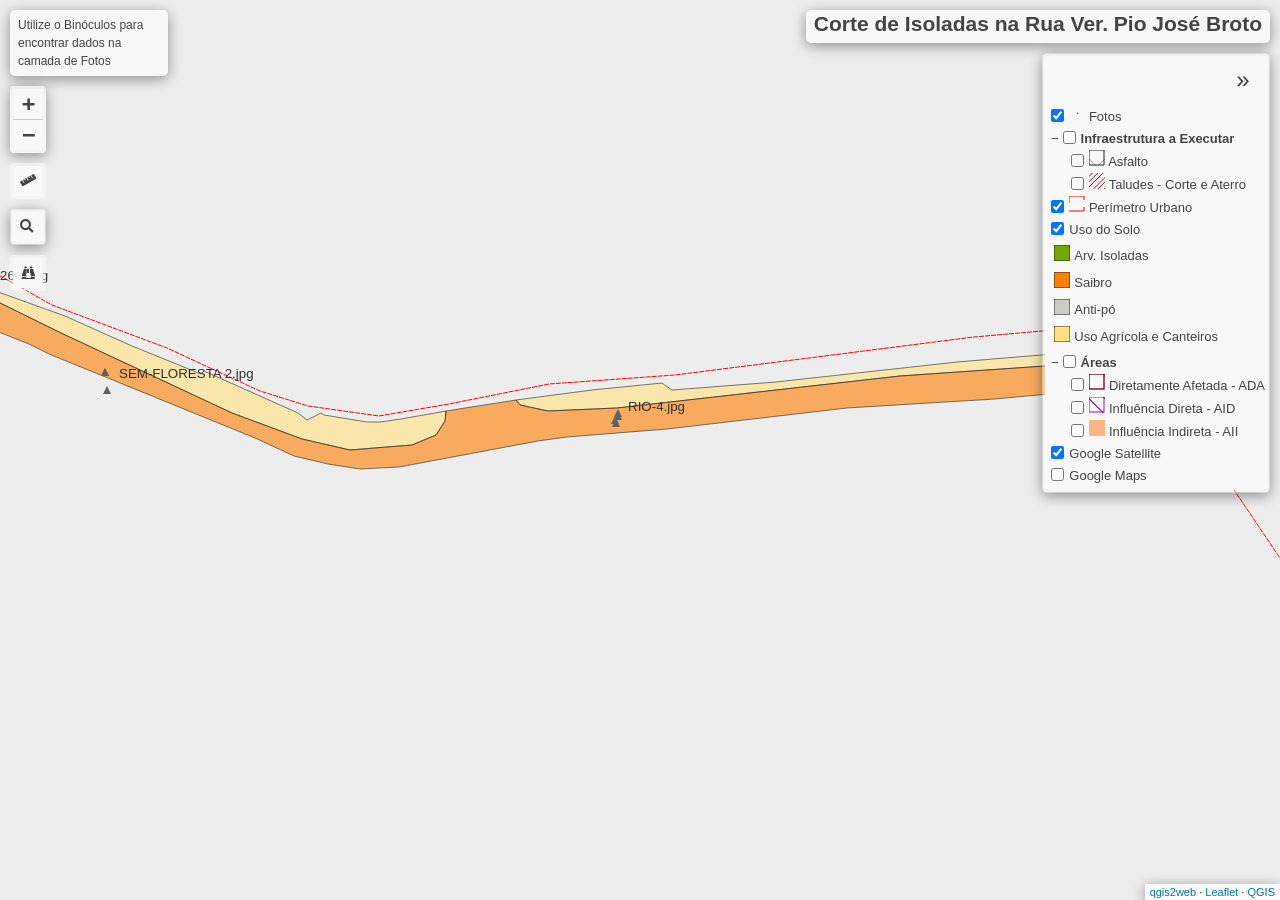
==== commit 85b029fd: "Add files via upload" ====
--- a/index.html
+++ b/index.html
@@ -30,6 +30,7 @@
         <script src="js/leaflet.js"></script>
         <script src="js/L.Control.Layers.Tree.min.js"></script>
         <script src="js/multi-style-layer.js"></script>
+        <script src="js/leaflet-svg-shape-markers.min.js"></script>
         <script src="js/leaflet.rotatedMarker.js"></script>
         <script src="js/leaflet.pattern.js"></script>
         <script src="js/leaflet-hash.js"></script>
@@ -40,13 +41,14 @@
         <script src="js/leaflet-control-geocoder.Geocoder.js"></script>
         <script src="js/leaflet-measure.js"></script>
         <script src="js/leaflet-search.js"></script>
-        <script src="data/Bairros_2.js"></script>
-        <script src="data/readeAbrangncia_3.js"></script>
-        <script src="data/UsodoSolo_4.js"></script>
-        <script src="data/PermetroUrbano_5.js"></script>
-        <script src="data/TaludesCorteeAterro_6.js"></script>
-        <script src="data/Asfalto_7.js"></script>
-        <script src="data/Fotos_8.js"></script>
+        <script src="data/InflunciaIndiretaAII_2.js"></script>
+        <script src="data/InflunciaDiretaAID_3.js"></script>
+        <script src="data/DiretamenteAfetadaADA_4.js"></script>
+        <script src="data/UsodoSolo_5.js"></script>
+        <script src="data/PermetroUrbano_6.js"></script>
+        <script src="data/TaludesCorteeAterro_7.js"></script>
+        <script src="data/Asfalto_8.js"></script>
+        <script src="data/Fotos_9.js"></script>
         <script>
         var highlightLayer;
         function highlightFeature(e) {
@@ -163,7 +165,7 @@
         });
         layer_GoogleSatellite_1;
         map.addLayer(layer_GoogleSatellite_1);
-        function pop_Bairros_2(feature, layer) {
+        function pop_InflunciaIndiretaAII_2(feature, layer) {
             layer.on({
                 mouseout: function(e) {
                     for (var i in e.target._eventParents) {
@@ -176,22 +178,7 @@
             });
             var popupContent = '<table>\
                     <tr>\
-                        <td colspan="2">' + (feature.properties['idbairro'] !== null ? autolinker.link(feature.properties['idbairro'].toLocaleString()) : '') + '</td>\
-                    </tr>\
-                    <tr>\
-                        <td colspan="2">' + (feature.properties['mslink'] !== null ? autolinker.link(feature.properties['mslink'].toLocaleString()) : '') + '</td>\
-                    </tr>\
-                    <tr>\
-                        <td colspan="2">' + (feature.properties['cdbairro'] !== null ? autolinker.link(feature.properties['cdbairro'].toLocaleString()) : '') + '</td>\
-                    </tr>\
-                    <tr>\
-                        <td colspan="2">' + (feature.properties['nmbairro'] !== null ? autolinker.link(feature.properties['nmbairro'].toLocaleString()) : '') + '</td>\
-                    </tr>\
-                    <tr>\
-                        <td colspan="2">' + (feature.properties['cor'] !== null ? autolinker.link(feature.properties['cor'].toLocaleString()) : '') + '</td>\
-                    </tr>\
-                    <tr>\
-                        <td colspan="2">' + (feature.properties['idempresa'] !== null ? autolinker.link(feature.properties['idempresa'].toLocaleString()) : '') + '</td>\
+                        <td colspan="2">' + (feature.properties['fid'] !== null ? autolinker.link(feature.properties['fid'].toLocaleString()) : '') + '</td>\
                     </tr>\
                 </table>';
             var content = removeEmptyRowsFromPopupContent(popupContent, feature);
@@ -201,46 +188,30 @@
 			layer.bindPopup(content, { maxHeight: 400 });
         }
 
-        function style_Bairros_2_0() {
-            return {
-                pane: 'pane_Bairros_2',
-                opacity: 1,
-                color: 'rgba(255,255,255,1.0)',
-                dashArray: '',
-                lineCap: 'square',
-                lineJoin: 'bevel',
-                weight: 2.0,
-                fillOpacity: 0,
+        function style_InflunciaIndiretaAII_2_0() {
+            return {
+                pane: 'pane_InflunciaIndiretaAII_2',
+                stroke: false, 
+                fill: true,
+                fillOpacity: 1,
+                fillColor: 'rgba(255,153,85,1.0)',
                 interactive: false,
             }
         }
-        function style_Bairros_2_1() {
-            return {
-                pane: 'pane_Bairros_2',
-                opacity: 1,
-                color: 'rgba(0,0,0,1.0)',
-                dashArray: '',
-                lineCap: 'square',
-                lineJoin: 'bevel',
-                weight: 1.0,
-                fillOpacity: 0,
-                interactive: false,
-            }
-        }
-        map.createPane('pane_Bairros_2');
-        map.getPane('pane_Bairros_2').style.zIndex = 402;
-        map.getPane('pane_Bairros_2').style['mix-blend-mode'] = 'normal';
-        var layer_Bairros_2 = new L.geoJson.multiStyle(json_Bairros_2, {
+        map.createPane('pane_InflunciaIndiretaAII_2');
+        map.getPane('pane_InflunciaIndiretaAII_2').style.zIndex = 402;
+        map.getPane('pane_InflunciaIndiretaAII_2').style['mix-blend-mode'] = 'normal';
+        var layer_InflunciaIndiretaAII_2 = new L.geoJson(json_InflunciaIndiretaAII_2, {
             attribution: '',
             interactive: false,
-            dataVar: 'json_Bairros_2',
-            layerName: 'layer_Bairros_2',
-            pane: 'pane_Bairros_2',
-            onEachFeature: pop_Bairros_2,
-            styles: [style_Bairros_2_0,style_Bairros_2_1,]
-        });
-        bounds_group.addLayer(layer_Bairros_2);
-        function pop_readeAbrangncia_3(feature, layer) {
+            dataVar: 'json_InflunciaIndiretaAII_2',
+            layerName: 'layer_InflunciaIndiretaAII_2',
+            pane: 'pane_InflunciaIndiretaAII_2',
+            onEachFeature: pop_InflunciaIndiretaAII_2,
+            style: style_InflunciaIndiretaAII_2_0,
+        });
+        bounds_group.addLayer(layer_InflunciaIndiretaAII_2);
+        function pop_InflunciaDiretaAID_3(feature, layer) {
             layer.on({
                 mouseout: function(e) {
                     for (var i in e.target._eventParents) {
@@ -281,33 +252,69 @@
 			layer.bindPopup(content, { maxHeight: 400 });
         }
 
-        function style_readeAbrangncia_3_0() {
-            return {
-                pane: 'pane_readeAbrangncia_3',
+        var pattern_InflunciaDiretaAID_3_0 = new L.StripePattern({
+            weight: 0.3,
+            spaceWeight: 8.0,
+            color: '#8800aa',
+            opacity: 0.5,
+            spaceOpacity: 0,
+            angle: 315
+        });
+        pattern_InflunciaDiretaAID_3_0.addTo(map);
+        function style_InflunciaDiretaAID_3_0() {
+            return {
+                pane: 'pane_InflunciaDiretaAID_3',
+                stroke: false,
+                fillOpacity: 1,
+                fillPattern: pattern_InflunciaDiretaAID_3_0,
+                interactive: false,
+            }
+        }
+        var pattern_InflunciaDiretaAID_3_1 = new L.StripePattern({
+            weight: 0.3,
+            spaceWeight: 3.0,
+            color: '#8800aa',
+            opacity: 0.5,
+            spaceOpacity: 0,
+            angle: 225
+        });
+        pattern_InflunciaDiretaAID_3_1.addTo(map);
+        function style_InflunciaDiretaAID_3_1() {
+            return {
+                pane: 'pane_InflunciaDiretaAID_3',
+                stroke: false,
+                fillOpacity: 1,
+                fillPattern: pattern_InflunciaDiretaAID_3_1,
+                interactive: false,
+            }
+        }
+        function style_InflunciaDiretaAID_3_2() {
+            return {
+                pane: 'pane_InflunciaDiretaAID_3',
                 opacity: 1,
-                color: 'rgba(253,191,111,1.0)',
+                color: 'rgba(143,14,175,0.5)',
                 dashArray: '',
-                lineCap: 'round',
-                lineJoin: 'round',
+                lineCap: 'square',
+                lineJoin: 'bevel',
                 weight: 1.0,
                 fillOpacity: 0,
                 interactive: false,
             }
         }
-        map.createPane('pane_readeAbrangncia_3');
-        map.getPane('pane_readeAbrangncia_3').style.zIndex = 403;
-        map.getPane('pane_readeAbrangncia_3').style['mix-blend-mode'] = 'normal';
-        var layer_readeAbrangncia_3 = new L.geoJson(json_readeAbrangncia_3, {
+        map.createPane('pane_InflunciaDiretaAID_3');
+        map.getPane('pane_InflunciaDiretaAID_3').style.zIndex = 403;
+        map.getPane('pane_InflunciaDiretaAID_3').style['mix-blend-mode'] = 'normal';
+        var layer_InflunciaDiretaAID_3 = new L.geoJson.multiStyle(json_InflunciaDiretaAID_3, {
             attribution: '',
             interactive: false,
-            dataVar: 'json_readeAbrangncia_3',
-            layerName: 'layer_readeAbrangncia_3',
-            pane: 'pane_readeAbrangncia_3',
-            onEachFeature: pop_readeAbrangncia_3,
-            style: style_readeAbrangncia_3_0,
-        });
-        bounds_group.addLayer(layer_readeAbrangncia_3);
-        function pop_UsodoSolo_4(feature, layer) {
+            dataVar: 'json_InflunciaDiretaAID_3',
+            layerName: 'layer_InflunciaDiretaAID_3',
+            pane: 'pane_InflunciaDiretaAID_3',
+            onEachFeature: pop_InflunciaDiretaAID_3,
+            styles: [style_InflunciaDiretaAID_3_0,style_InflunciaDiretaAID_3_1,style_InflunciaDiretaAID_3_2,]
+        });
+        bounds_group.addLayer(layer_InflunciaDiretaAID_3);
+        function pop_DiretamenteAfetadaADA_4(feature, layer) {
             layer.on({
                 mouseout: function(e) {
                     for (var i in e.target._eventParents) {
@@ -320,12 +327,25 @@
             });
             var popupContent = '<table>\
                     <tr>\
-                        <th scope="row">Uso do Solo</th>\
-                        <td class="visible-with-data" id="Uso_do_Solo">' + (feature.properties['Uso_do_Solo'] !== null ? autolinker.link(feature.properties['Uso_do_Solo'].toLocaleString()) : '') + '</td>\
-                    </tr>\
-                    <tr>\
-                        <th scope="row">Área (ha)</th>\
-                        <td class="visible-with-data" id="area_ha">' + (feature.properties['area_ha'] !== null ? autolinker.link(feature.properties['area_ha'].toLocaleString()) : '') + '</td>\
+                        <td colspan="2">' + (feature.properties['fid'] !== null ? autolinker.link(feature.properties['fid'].toLocaleString()) : '') + '</td>\
+                    </tr>\
+                    <tr>\
+                        <td colspan="2">' + (feature.properties['Layer'] !== null ? autolinker.link(feature.properties['Layer'].toLocaleString()) : '') + '</td>\
+                    </tr>\
+                    <tr>\
+                        <td colspan="2">' + (feature.properties['PaperSpace'] !== null ? autolinker.link(feature.properties['PaperSpace'].toLocaleString()) : '') + '</td>\
+                    </tr>\
+                    <tr>\
+                        <td colspan="2">' + (feature.properties['SubClasses'] !== null ? autolinker.link(feature.properties['SubClasses'].toLocaleString()) : '') + '</td>\
+                    </tr>\
+                    <tr>\
+                        <td colspan="2">' + (feature.properties['Linetype'] !== null ? autolinker.link(feature.properties['Linetype'].toLocaleString()) : '') + '</td>\
+                    </tr>\
+                    <tr>\
+                        <td colspan="2">' + (feature.properties['EntityHandle'] !== null ? autolinker.link(feature.properties['EntityHandle'].toLocaleString()) : '') + '</td>\
+                    </tr>\
+                    <tr>\
+                        <td colspan="2">' + (feature.properties['Text'] !== null ? autolinker.link(feature.properties['Text'].toLocaleString()) : '') + '</td>\
                     </tr>\
                 </table>';
             var content = removeEmptyRowsFromPopupContent(popupContent, feature);
@@ -335,85 +355,33 @@
 			layer.bindPopup(content, { maxHeight: 400 });
         }
 
-        function style_UsodoSolo_4_0(feature) {
-            switch(String(feature.properties['Uso_do_Solo'])) {
-                case 'Arv. Isoladas':
-                    return {
-                pane: 'pane_UsodoSolo_4',
+        function style_DiretamenteAfetadaADA_4_0() {
+            return {
+                pane: 'pane_DiretamenteAfetadaADA_4',
                 opacity: 1,
-                color: 'rgba(35,35,35,0.6)',
+                color: 'rgba(128,0,51,1.0)',
                 dashArray: '',
-                lineCap: 'butt',
-                lineJoin: 'miter',
-                weight: 1.0, 
-                fill: true,
-                fillOpacity: 1,
-                fillColor: 'rgba(115,168,0,0.6)',
-                interactive: true,
-            }
-                    break;
-                case 'Saibro':
-                    return {
-                pane: 'pane_UsodoSolo_4',
-                opacity: 1,
-                color: 'rgba(35,35,35,0.6)',
-                dashArray: '',
-                lineCap: 'butt',
-                lineJoin: 'miter',
-                weight: 1.0, 
-                fill: true,
-                fillOpacity: 1,
-                fillColor: 'rgba(255,127,0,0.6)',
-                interactive: true,
-            }
-                    break;
-                case 'Anti-pó':
-                    return {
-                pane: 'pane_UsodoSolo_4',
-                opacity: 1,
-                color: 'rgba(35,35,35,0.6)',
-                dashArray: '',
-                lineCap: 'butt',
-                lineJoin: 'miter',
-                weight: 1.0, 
-                fill: true,
-                fillOpacity: 1,
-                fillColor: 'rgba(203,204,197,0.6)',
-                interactive: true,
-            }
-                    break;
-                case 'Agrícola':
-                    return {
-                pane: 'pane_UsodoSolo_4',
-                opacity: 1,
-                color: 'rgba(35,35,35,0.6)',
-                dashArray: '',
-                lineCap: 'butt',
-                lineJoin: 'miter',
-                weight: 1.0, 
-                fill: true,
-                fillOpacity: 1,
-                fillColor: 'rgba(255,225,127,0.6)',
-                interactive: true,
-            }
-                    break;
-            }
-        }
-        map.createPane('pane_UsodoSolo_4');
-        map.getPane('pane_UsodoSolo_4').style.zIndex = 404;
-        map.getPane('pane_UsodoSolo_4').style['mix-blend-mode'] = 'normal';
-        var layer_UsodoSolo_4 = new L.geoJson(json_UsodoSolo_4, {
+                lineCap: 'round',
+                lineJoin: 'round',
+                weight: 1.0,
+                fillOpacity: 0,
+                interactive: false,
+            }
+        }
+        map.createPane('pane_DiretamenteAfetadaADA_4');
+        map.getPane('pane_DiretamenteAfetadaADA_4').style.zIndex = 404;
+        map.getPane('pane_DiretamenteAfetadaADA_4').style['mix-blend-mode'] = 'normal';
+        var layer_DiretamenteAfetadaADA_4 = new L.geoJson(json_DiretamenteAfetadaADA_4, {
             attribution: '',
-            interactive: true,
-            dataVar: 'json_UsodoSolo_4',
-            layerName: 'layer_UsodoSolo_4',
-            pane: 'pane_UsodoSolo_4',
-            onEachFeature: pop_UsodoSolo_4,
-            style: style_UsodoSolo_4_0,
-        });
-        bounds_group.addLayer(layer_UsodoSolo_4);
-        map.addLayer(layer_UsodoSolo_4);
-        function pop_PermetroUrbano_5(feature, layer) {
+            interactive: false,
+            dataVar: 'json_DiretamenteAfetadaADA_4',
+            layerName: 'layer_DiretamenteAfetadaADA_4',
+            pane: 'pane_DiretamenteAfetadaADA_4',
+            onEachFeature: pop_DiretamenteAfetadaADA_4,
+            style: style_DiretamenteAfetadaADA_4_0,
+        });
+        bounds_group.addLayer(layer_DiretamenteAfetadaADA_4);
+        function pop_UsodoSolo_5(feature, layer) {
             layer.on({
                 mouseout: function(e) {
                     for (var i in e.target._eventParents) {
@@ -426,31 +394,12 @@
             });
             var popupContent = '<table>\
                     <tr>\
-                        <td colspan="2">' + (feature.properties['ID'] !== null ? autolinker.link(feature.properties['ID'].toLocaleString()) : '') + '</td>\
-                    </tr>\
-                    <tr>\
-                        <td colspan="2">' + (feature.properties['LAYER'] !== null ? autolinker.link(feature.properties['LAYER'].toLocaleString()) : '') + '</td>\
-                    </tr>\
-                    <tr>\
-                        <td colspan="2">' + (feature.properties['COLOR'] !== null ? autolinker.link(feature.properties['COLOR'].toLocaleString()) : '') + '</td>\
-                    </tr>\
-                    <tr>\
-                        <td colspan="2">' + (feature.properties['LINETYPE'] !== null ? autolinker.link(feature.properties['LINETYPE'].toLocaleString()) : '') + '</td>\
-                    </tr>\
-                    <tr>\
-                        <td colspan="2">' + (feature.properties['THICKNESS'] !== null ? autolinker.link(feature.properties['THICKNESS'].toLocaleString()) : '') + '</td>\
-                    </tr>\
-                    <tr>\
-                        <td colspan="2">' + (feature.properties['ELEVATION'] !== null ? autolinker.link(feature.properties['ELEVATION'].toLocaleString()) : '') + '</td>\
-                    </tr>\
-                    <tr>\
-                        <td colspan="2">' + (feature.properties['area'] !== null ? autolinker.link(feature.properties['area'].toLocaleString()) : '') + '</td>\
-                    </tr>\
-                    <tr>\
-                        <td colspan="2">' + (feature.properties['NOME'] !== null ? autolinker.link(feature.properties['NOME'].toLocaleString()) : '') + '</td>\
-                    </tr>\
-                    <tr>\
-                        <td colspan="2">' + (feature.properties['areakm'] !== null ? autolinker.link(feature.properties['areakm'].toLocaleString()) : '') + '</td>\
+                        <th scope="row">Uso do Solo</th>\
+                        <td class="visible-with-data" id="Uso_do_Solo">' + (feature.properties['Uso_do_Solo'] !== null ? autolinker.link(feature.properties['Uso_do_Solo'].toLocaleString()) : '') + '</td>\
+                    </tr>\
+                    <tr>\
+                        <th scope="row">Área (ha)</th>\
+                        <td class="visible-with-data" id="area_ha">' + (feature.properties['area_ha'] !== null ? autolinker.link(feature.properties['area_ha'].toLocaleString()) : '') + '</td>\
                     </tr>\
                 </table>';
             var content = removeEmptyRowsFromPopupContent(popupContent, feature);
@@ -460,33 +409,85 @@
 			layer.bindPopup(content, { maxHeight: 400 });
         }
 
-        function style_PermetroUrbano_5_0() {
-            return {
-                pane: 'pane_PermetroUrbano_5',
+        function style_UsodoSolo_5_0(feature) {
+            switch(String(feature.properties['Uso_do_Solo'])) {
+                case 'Arv. Isoladas':
+                    return {
+                pane: 'pane_UsodoSolo_5',
                 opacity: 1,
-                color: 'rgba(255,0,0,1.0)',
-                dashArray: '4.0,2.0',
-                lineCap: 'square',
-                lineJoin: 'bevel',
-                weight: 1,
-                fillOpacity: 0,
-                interactive: false,
-            }
-        }
-        map.createPane('pane_PermetroUrbano_5');
-        map.getPane('pane_PermetroUrbano_5').style.zIndex = 405;
-        map.getPane('pane_PermetroUrbano_5').style['mix-blend-mode'] = 'normal';
-        var layer_PermetroUrbano_5 = new L.geoJson(json_PermetroUrbano_5, {
+                color: 'rgba(35,35,35,0.6)',
+                dashArray: '',
+                lineCap: 'butt',
+                lineJoin: 'miter',
+                weight: 1.0, 
+                fill: true,
+                fillOpacity: 1,
+                fillColor: 'rgba(115,168,0,0.6)',
+                interactive: true,
+            }
+                    break;
+                case 'Saibro':
+                    return {
+                pane: 'pane_UsodoSolo_5',
+                opacity: 1,
+                color: 'rgba(35,35,35,0.6)',
+                dashArray: '',
+                lineCap: 'butt',
+                lineJoin: 'miter',
+                weight: 1.0, 
+                fill: true,
+                fillOpacity: 1,
+                fillColor: 'rgba(255,127,0,0.6)',
+                interactive: true,
+            }
+                    break;
+                case 'Anti-pó':
+                    return {
+                pane: 'pane_UsodoSolo_5',
+                opacity: 1,
+                color: 'rgba(35,35,35,0.6)',
+                dashArray: '',
+                lineCap: 'butt',
+                lineJoin: 'miter',
+                weight: 1.0, 
+                fill: true,
+                fillOpacity: 1,
+                fillColor: 'rgba(203,204,197,0.6)',
+                interactive: true,
+            }
+                    break;
+                case 'Agrícola':
+                    return {
+                pane: 'pane_UsodoSolo_5',
+                opacity: 1,
+                color: 'rgba(35,35,35,0.6)',
+                dashArray: '',
+                lineCap: 'butt',
+                lineJoin: 'miter',
+                weight: 1.0, 
+                fill: true,
+                fillOpacity: 1,
+                fillColor: 'rgba(255,225,127,0.6)',
+                interactive: true,
+            }
+                    break;
+            }
+        }
+        map.createPane('pane_UsodoSolo_5');
+        map.getPane('pane_UsodoSolo_5').style.zIndex = 405;
+        map.getPane('pane_UsodoSolo_5').style['mix-blend-mode'] = 'normal';
+        var layer_UsodoSolo_5 = new L.geoJson(json_UsodoSolo_5, {
             attribution: '',
-            interactive: false,
-            dataVar: 'json_PermetroUrbano_5',
-            layerName: 'layer_PermetroUrbano_5',
-            pane: 'pane_PermetroUrbano_5',
-            onEachFeature: pop_PermetroUrbano_5,
-            style: style_PermetroUrbano_5_0,
-        });
-        bounds_group.addLayer(layer_PermetroUrbano_5);
-        function pop_TaludesCorteeAterro_6(feature, layer) {
+            interactive: true,
+            dataVar: 'json_UsodoSolo_5',
+            layerName: 'layer_UsodoSolo_5',
+            pane: 'pane_UsodoSolo_5',
+            onEachFeature: pop_UsodoSolo_5,
+            style: style_UsodoSolo_5_0,
+        });
+        bounds_group.addLayer(layer_UsodoSolo_5);
+        map.addLayer(layer_UsodoSolo_5);
+        function pop_PermetroUrbano_6(feature, layer) {
             layer.on({
                 mouseout: function(e) {
                     for (var i in e.target._eventParents) {
@@ -499,25 +500,31 @@
             });
             var popupContent = '<table>\
                     <tr>\
-                        <td colspan="2">' + (feature.properties['fid'] !== null ? autolinker.link(feature.properties['fid'].toLocaleString()) : '') + '</td>\
-                    </tr>\
-                    <tr>\
-                        <td colspan="2">' + (feature.properties['Layer'] !== null ? autolinker.link(feature.properties['Layer'].toLocaleString()) : '') + '</td>\
-                    </tr>\
-                    <tr>\
-                        <td colspan="2">' + (feature.properties['PaperSpace'] !== null ? autolinker.link(feature.properties['PaperSpace'].toLocaleString()) : '') + '</td>\
-                    </tr>\
-                    <tr>\
-                        <td colspan="2">' + (feature.properties['SubClasses'] !== null ? autolinker.link(feature.properties['SubClasses'].toLocaleString()) : '') + '</td>\
-                    </tr>\
-                    <tr>\
-                        <td colspan="2">' + (feature.properties['Linetype'] !== null ? autolinker.link(feature.properties['Linetype'].toLocaleString()) : '') + '</td>\
-                    </tr>\
-                    <tr>\
-                        <td colspan="2">' + (feature.properties['EntityHandle'] !== null ? autolinker.link(feature.properties['EntityHandle'].toLocaleString()) : '') + '</td>\
-                    </tr>\
-                    <tr>\
-                        <td colspan="2">' + (feature.properties['Text'] !== null ? autolinker.link(feature.properties['Text'].toLocaleString()) : '') + '</td>\
+                        <td colspan="2">' + (feature.properties['ID'] !== null ? autolinker.link(feature.properties['ID'].toLocaleString()) : '') + '</td>\
+                    </tr>\
+                    <tr>\
+                        <td colspan="2">' + (feature.properties['LAYER'] !== null ? autolinker.link(feature.properties['LAYER'].toLocaleString()) : '') + '</td>\
+                    </tr>\
+                    <tr>\
+                        <td colspan="2">' + (feature.properties['COLOR'] !== null ? autolinker.link(feature.properties['COLOR'].toLocaleString()) : '') + '</td>\
+                    </tr>\
+                    <tr>\
+                        <td colspan="2">' + (feature.properties['LINETYPE'] !== null ? autolinker.link(feature.properties['LINETYPE'].toLocaleString()) : '') + '</td>\
+                    </tr>\
+                    <tr>\
+                        <td colspan="2">' + (feature.properties['THICKNESS'] !== null ? autolinker.link(feature.properties['THICKNESS'].toLocaleString()) : '') + '</td>\
+                    </tr>\
+                    <tr>\
+                        <td colspan="2">' + (feature.properties['ELEVATION'] !== null ? autolinker.link(feature.properties['ELEVATION'].toLocaleString()) : '') + '</td>\
+                    </tr>\
+                    <tr>\
+                        <td colspan="2">' + (feature.properties['area'] !== null ? autolinker.link(feature.properties['area'].toLocaleString()) : '') + '</td>\
+                    </tr>\
+                    <tr>\
+                        <td colspan="2">' + (feature.properties['NOME'] !== null ? autolinker.link(feature.properties['NOME'].toLocaleString()) : '') + '</td>\
+                    </tr>\
+                    <tr>\
+                        <td colspan="2">' + (feature.properties['areakm'] !== null ? autolinker.link(feature.properties['areakm'].toLocaleString()) : '') + '</td>\
                     </tr>\
                 </table>';
             var content = removeEmptyRowsFromPopupContent(popupContent, feature);
@@ -527,38 +534,34 @@
 			layer.bindPopup(content, { maxHeight: 400 });
         }
 
-        var pattern_TaludesCorteeAterro_6_0 = new L.StripePattern({
-            weight: 0.26,
-            spaceWeight: 1.0,
-            color: '#aa0000',
-            opacity: 1.0,
-            spaceOpacity: 0,
-            angle: 315
-        });
-        pattern_TaludesCorteeAterro_6_0.addTo(map);
-        function style_TaludesCorteeAterro_6_0() {
-            return {
-                pane: 'pane_TaludesCorteeAterro_6',
-                stroke: false,
-                fillOpacity: 1,
-                fillPattern: pattern_TaludesCorteeAterro_6_0,
+        function style_PermetroUrbano_6_0() {
+            return {
+                pane: 'pane_PermetroUrbano_6',
+                opacity: 1,
+                color: 'rgba(255,0,0,1.0)',
+                dashArray: '4.0,2.0',
+                lineCap: 'square',
+                lineJoin: 'bevel',
+                weight: 1,
+                fillOpacity: 0,
                 interactive: false,
             }
         }
-        map.createPane('pane_TaludesCorteeAterro_6');
-        map.getPane('pane_TaludesCorteeAterro_6').style.zIndex = 406;
-        map.getPane('pane_TaludesCorteeAterro_6').style['mix-blend-mode'] = 'normal';
-        var layer_TaludesCorteeAterro_6 = new L.geoJson(json_TaludesCorteeAterro_6, {
+        map.createPane('pane_PermetroUrbano_6');
+        map.getPane('pane_PermetroUrbano_6').style.zIndex = 406;
+        map.getPane('pane_PermetroUrbano_6').style['mix-blend-mode'] = 'normal';
+        var layer_PermetroUrbano_6 = new L.geoJson(json_PermetroUrbano_6, {
             attribution: '',
             interactive: false,
-            dataVar: 'json_TaludesCorteeAterro_6',
-            layerName: 'layer_TaludesCorteeAterro_6',
-            pane: 'pane_TaludesCorteeAterro_6',
-            onEachFeature: pop_TaludesCorteeAterro_6,
-            style: style_TaludesCorteeAterro_6_0,
-        });
-        bounds_group.addLayer(layer_TaludesCorteeAterro_6);
-        function pop_Asfalto_7(feature, layer) {
+            dataVar: 'json_PermetroUrbano_6',
+            layerName: 'layer_PermetroUrbano_6',
+            pane: 'pane_PermetroUrbano_6',
+            onEachFeature: pop_PermetroUrbano_6,
+            style: style_PermetroUrbano_6_0,
+        });
+        bounds_group.addLayer(layer_PermetroUrbano_6);
+        map.addLayer(layer_PermetroUrbano_6);
+        function pop_TaludesCorteeAterro_7(feature, layer) {
             layer.on({
                 mouseout: function(e) {
                     for (var i in e.target._eventParents) {
@@ -574,82 +577,22 @@
                         <td colspan="2">' + (feature.properties['fid'] !== null ? autolinker.link(feature.properties['fid'].toLocaleString()) : '') + '</td>\
                     </tr>\
                     <tr>\
-                        <td colspan="2">' + (feature.properties['handle'] !== null ? autolinker.link(feature.properties['handle'].toLocaleString()) : '') + '</td>\
-                    </tr>\
-                    <tr>\
-                        <td colspan="2">' + (feature.properties['block'] !== null ? autolinker.link(feature.properties['block'].toLocaleString()) : '') + '</td>\
-                    </tr>\
-                    <tr>\
-                        <td colspan="2">' + (feature.properties['etype'] !== null ? autolinker.link(feature.properties['etype'].toLocaleString()) : '') + '</td>\
-                    </tr>\
-                    <tr>\
-                        <td colspan="2">' + (feature.properties['space'] !== null ? autolinker.link(feature.properties['space'].toLocaleString()) : '') + '</td>\
-                    </tr>\
-                    <tr>\
-                        <td colspan="2">' + (feature.properties['layer'] !== null ? autolinker.link(feature.properties['layer'].toLocaleString()) : '') + '</td>\
-                    </tr>\
-                    <tr>\
-                        <td colspan="2">' + (feature.properties['olinetype'] !== null ? autolinker.link(feature.properties['olinetype'].toLocaleString()) : '') + '</td>\
-                    </tr>\
-                    <tr>\
-                        <td colspan="2">' + (feature.properties['linetype'] !== null ? autolinker.link(feature.properties['linetype'].toLocaleString()) : '') + '</td>\
-                    </tr>\
-                    <tr>\
-                        <td colspan="2">' + (feature.properties['color'] !== null ? autolinker.link(feature.properties['color'].toLocaleString()) : '') + '</td>\
-                    </tr>\
-                    <tr>\
-                        <td colspan="2">' + (feature.properties['ocolor'] !== null ? autolinker.link(feature.properties['ocolor'].toLocaleString()) : '') + '</td>\
-                    </tr>\
-                    <tr>\
-                        <td colspan="2">' + (feature.properties['color24'] !== null ? autolinker.link(feature.properties['color24'].toLocaleString()) : '') + '</td>\
-                    </tr>\
-                    <tr>\
-                        <td colspan="2">' + (feature.properties['transparency'] !== null ? autolinker.link(feature.properties['transparency'].toLocaleString()) : '') + '</td>\
-                    </tr>\
-                    <tr>\
-                        <td colspan="2">' + (feature.properties['lweight'] !== null ? autolinker.link(feature.properties['lweight'].toLocaleString()) : '') + '</td>\
-                    </tr>\
-                    <tr>\
-                        <td colspan="2">' + (feature.properties['linewidth'] !== null ? autolinker.link(feature.properties['linewidth'].toLocaleString()) : '') + '</td>\
-                    </tr>\
-                    <tr>\
-                        <td colspan="2">' + (feature.properties['ltscale'] !== null ? autolinker.link(feature.properties['ltscale'].toLocaleString()) : '') + '</td>\
-                    </tr>\
-                    <tr>\
-                        <td colspan="2">' + (feature.properties['visible'] !== null ? autolinker.link(feature.properties['visible'].toLocaleString()) : '') + '</td>\
-                    </tr>\
-                    <tr>\
-                        <td colspan="2">' + (feature.properties['thickness'] !== null ? autolinker.link(feature.properties['thickness'].toLocaleString()) : '') + '</td>\
-                    </tr>\
-                    <tr>\
-                        <td colspan="2">' + (feature.properties['ext'] !== null ? autolinker.link(feature.properties['ext'].toLocaleString()) : '') + '</td>\
-                    </tr>\
-                    <tr>\
-                        <td colspan="2">' + (feature.properties['name'] !== null ? autolinker.link(feature.properties['name'].toLocaleString()) : '') + '</td>\
-                    </tr>\
-                    <tr>\
-                        <td colspan="2">' + (feature.properties['solid'] !== null ? autolinker.link(feature.properties['solid'].toLocaleString()) : '') + '</td>\
-                    </tr>\
-                    <tr>\
-                        <td colspan="2">' + (feature.properties['associative'] !== null ? autolinker.link(feature.properties['associative'].toLocaleString()) : '') + '</td>\
-                    </tr>\
-                    <tr>\
-                        <td colspan="2">' + (feature.properties['hstyle'] !== null ? autolinker.link(feature.properties['hstyle'].toLocaleString()) : '') + '</td>\
-                    </tr>\
-                    <tr>\
-                        <td colspan="2">' + (feature.properties['hpattern'] !== null ? autolinker.link(feature.properties['hpattern'].toLocaleString()) : '') + '</td>\
-                    </tr>\
-                    <tr>\
-                        <td colspan="2">' + (feature.properties['doubleflag'] !== null ? autolinker.link(feature.properties['doubleflag'].toLocaleString()) : '') + '</td>\
-                    </tr>\
-                    <tr>\
-                        <td colspan="2">' + (feature.properties['angle'] !== null ? autolinker.link(feature.properties['angle'].toLocaleString()) : '') + '</td>\
-                    </tr>\
-                    <tr>\
-                        <td colspan="2">' + (feature.properties['scale'] !== null ? autolinker.link(feature.properties['scale'].toLocaleString()) : '') + '</td>\
-                    </tr>\
-                    <tr>\
-                        <td colspan="2">' + (feature.properties['deflines'] !== null ? autolinker.link(feature.properties['deflines'].toLocaleString()) : '') + '</td>\
+                        <td colspan="2">' + (feature.properties['Layer'] !== null ? autolinker.link(feature.properties['Layer'].toLocaleString()) : '') + '</td>\
+                    </tr>\
+                    <tr>\
+                        <td colspan="2">' + (feature.properties['PaperSpace'] !== null ? autolinker.link(feature.properties['PaperSpace'].toLocaleString()) : '') + '</td>\
+                    </tr>\
+                    <tr>\
+                        <td colspan="2">' + (feature.properties['SubClasses'] !== null ? autolinker.link(feature.properties['SubClasses'].toLocaleString()) : '') + '</td>\
+                    </tr>\
+                    <tr>\
+                        <td colspan="2">' + (feature.properties['Linetype'] !== null ? autolinker.link(feature.properties['Linetype'].toLocaleString()) : '') + '</td>\
+                    </tr>\
+                    <tr>\
+                        <td colspan="2">' + (feature.properties['EntityHandle'] !== null ? autolinker.link(feature.properties['EntityHandle'].toLocaleString()) : '') + '</td>\
+                    </tr>\
+                    <tr>\
+                        <td colspan="2">' + (feature.properties['Text'] !== null ? autolinker.link(feature.properties['Text'].toLocaleString()) : '') + '</td>\
                     </tr>\
                 </table>';
             var content = removeEmptyRowsFromPopupContent(popupContent, feature);
@@ -659,69 +602,38 @@
 			layer.bindPopup(content, { maxHeight: 400 });
         }
 
-        var pattern_Asfalto_7_0 = new L.StripePattern({
+        var pattern_TaludesCorteeAterro_7_0 = new L.StripePattern({
             weight: 0.26,
-            spaceWeight: 5.0,
-            color: '#616161',
+            spaceWeight: 1.0,
+            color: '#aa0000',
             opacity: 1.0,
             spaceOpacity: 0,
             angle: 315
         });
-        pattern_Asfalto_7_0.addTo(map);
-        function style_Asfalto_7_0() {
-            return {
-                pane: 'pane_Asfalto_7',
+        pattern_TaludesCorteeAterro_7_0.addTo(map);
+        function style_TaludesCorteeAterro_7_0() {
+            return {
+                pane: 'pane_TaludesCorteeAterro_7',
                 stroke: false,
                 fillOpacity: 1,
-                fillPattern: pattern_Asfalto_7_0,
+                fillPattern: pattern_TaludesCorteeAterro_7_0,
                 interactive: false,
             }
         }
-        var pattern_Asfalto_7_1 = new L.StripePattern({
-            weight: 0.26,
-            spaceWeight: 5.0,
-            color: '#616161',
-            opacity: 1.0,
-            spaceOpacity: 0,
-            angle: 405
-        });
-        pattern_Asfalto_7_1.addTo(map);
-        function style_Asfalto_7_1() {
-            return {
-                pane: 'pane_Asfalto_7',
-                stroke: false,
-                fillOpacity: 1,
-                fillPattern: pattern_Asfalto_7_1,
-                interactive: false,
-            }
-        }
-        function style_Asfalto_7_2() {
-            return {
-                pane: 'pane_Asfalto_7',
-                opacity: 1,
-                color: 'rgba(35,35,35,1.0)',
-                dashArray: '',
-                lineCap: 'square',
-                lineJoin: 'bevel',
-                weight: 1.0,
-                fillOpacity: 0,
-                interactive: false,
-            }
-        }
-        map.createPane('pane_Asfalto_7');
-        map.getPane('pane_Asfalto_7').style.zIndex = 407;
-        map.getPane('pane_Asfalto_7').style['mix-blend-mode'] = 'normal';
-        var layer_Asfalto_7 = new L.geoJson.multiStyle(json_Asfalto_7, {
+        map.createPane('pane_TaludesCorteeAterro_7');
+        map.getPane('pane_TaludesCorteeAterro_7').style.zIndex = 407;
+        map.getPane('pane_TaludesCorteeAterro_7').style['mix-blend-mode'] = 'normal';
+        var layer_TaludesCorteeAterro_7 = new L.geoJson(json_TaludesCorteeAterro_7, {
             attribution: '',
             interactive: false,
-            dataVar: 'json_Asfalto_7',
-            layerName: 'layer_Asfalto_7',
-            pane: 'pane_Asfalto_7',
-            onEachFeature: pop_Asfalto_7,
-            styles: [style_Asfalto_7_0,style_Asfalto_7_1,style_Asfalto_7_2,]
-        });
-        bounds_group.addLayer(layer_Asfalto_7);
-        function pop_Fotos_8(feature, layer) {
+            dataVar: 'json_TaludesCorteeAterro_7',
+            layerName: 'layer_TaludesCorteeAterro_7',
+            pane: 'pane_TaludesCorteeAterro_7',
+            onEachFeature: pop_TaludesCorteeAterro_7,
+            style: style_TaludesCorteeAterro_7_0,
+        });
+        bounds_group.addLayer(layer_TaludesCorteeAterro_7);
+        function pop_Asfalto_8(feature, layer) {
             layer.on({
                 mouseout: function(e) {
                     for (var i in e.target._eventParents) {
@@ -734,11 +646,85 @@
             });
             var popupContent = '<table>\
                     <tr>\
-                        <th scope="row">Name</th>\
-                        <td class="visible-with-data" id="Name">' + (feature.properties['Name'] !== null ? autolinker.link(feature.properties['Name'].toLocaleString()) : '') + '</td>\
-                    </tr>\
-                    <tr>\
-                        <td colspan="2">' + (feature.properties['RelPath'] !== null ? '<img src="images/' + String(feature.properties['RelPath']).replace(/[\\\/:]/g, '_').trim() + '">' : '') + '</td>\
+                        <td colspan="2">' + (feature.properties['fid'] !== null ? autolinker.link(feature.properties['fid'].toLocaleString()) : '') + '</td>\
+                    </tr>\
+                    <tr>\
+                        <td colspan="2">' + (feature.properties['handle'] !== null ? autolinker.link(feature.properties['handle'].toLocaleString()) : '') + '</td>\
+                    </tr>\
+                    <tr>\
+                        <td colspan="2">' + (feature.properties['block'] !== null ? autolinker.link(feature.properties['block'].toLocaleString()) : '') + '</td>\
+                    </tr>\
+                    <tr>\
+                        <td colspan="2">' + (feature.properties['etype'] !== null ? autolinker.link(feature.properties['etype'].toLocaleString()) : '') + '</td>\
+                    </tr>\
+                    <tr>\
+                        <td colspan="2">' + (feature.properties['space'] !== null ? autolinker.link(feature.properties['space'].toLocaleString()) : '') + '</td>\
+                    </tr>\
+                    <tr>\
+                        <td colspan="2">' + (feature.properties['layer'] !== null ? autolinker.link(feature.properties['layer'].toLocaleString()) : '') + '</td>\
+                    </tr>\
+                    <tr>\
+                        <td colspan="2">' + (feature.properties['olinetype'] !== null ? autolinker.link(feature.properties['olinetype'].toLocaleString()) : '') + '</td>\
+                    </tr>\
+                    <tr>\
+                        <td colspan="2">' + (feature.properties['linetype'] !== null ? autolinker.link(feature.properties['linetype'].toLocaleString()) : '') + '</td>\
+                    </tr>\
+                    <tr>\
+                        <td colspan="2">' + (feature.properties['color'] !== null ? autolinker.link(feature.properties['color'].toLocaleString()) : '') + '</td>\
+                    </tr>\
+                    <tr>\
+                        <td colspan="2">' + (feature.properties['ocolor'] !== null ? autolinker.link(feature.properties['ocolor'].toLocaleString()) : '') + '</td>\
+                    </tr>\
+                    <tr>\
+                        <td colspan="2">' + (feature.properties['color24'] !== null ? autolinker.link(feature.properties['color24'].toLocaleString()) : '') + '</td>\
+                    </tr>\
+                    <tr>\
+                        <td colspan="2">' + (feature.properties['transparency'] !== null ? autolinker.link(feature.properties['transparency'].toLocaleString()) : '') + '</td>\
+                    </tr>\
+                    <tr>\
+                        <td colspan="2">' + (feature.properties['lweight'] !== null ? autolinker.link(feature.properties['lweight'].toLocaleString()) : '') + '</td>\
+                    </tr>\
+                    <tr>\
+                        <td colspan="2">' + (feature.properties['linewidth'] !== null ? autolinker.link(feature.properties['linewidth'].toLocaleString()) : '') + '</td>\
+                    </tr>\
+                    <tr>\
+                        <td colspan="2">' + (feature.properties['ltscale'] !== null ? autolinker.link(feature.properties['ltscale'].toLocaleString()) : '') + '</td>\
+                    </tr>\
+                    <tr>\
+                        <td colspan="2">' + (feature.properties['visible'] !== null ? autolinker.link(feature.properties['visible'].toLocaleString()) : '') + '</td>\
+                    </tr>\
+                    <tr>\
+                        <td colspan="2">' + (feature.properties['thickness'] !== null ? autolinker.link(feature.properties['thickness'].toLocaleString()) : '') + '</td>\
+                    </tr>\
+                    <tr>\
+                        <td colspan="2">' + (feature.properties['ext'] !== null ? autolinker.link(feature.properties['ext'].toLocaleString()) : '') + '</td>\
+                    </tr>\
+                    <tr>\
+                        <td colspan="2">' + (feature.properties['name'] !== null ? autolinker.link(feature.properties['name'].toLocaleString()) : '') + '</td>\
+                    </tr>\
+                    <tr>\
+                        <td colspan="2">' + (feature.properties['solid'] !== null ? autolinker.link(feature.properties['solid'].toLocaleString()) : '') + '</td>\
+                    </tr>\
+                    <tr>\
+                        <td colspan="2">' + (feature.properties['associative'] !== null ? autolinker.link(feature.properties['associative'].toLocaleString()) : '') + '</td>\
+                    </tr>\
+                    <tr>\
+                        <td colspan="2">' + (feature.properties['hstyle'] !== null ? autolinker.link(feature.properties['hstyle'].toLocaleString()) : '') + '</td>\
+                    </tr>\
+                    <tr>\
+                        <td colspan="2">' + (feature.properties['hpattern'] !== null ? autolinker.link(feature.properties['hpattern'].toLocaleString()) : '') + '</td>\
+                    </tr>\
+                    <tr>\
+                        <td colspan="2">' + (feature.properties['doubleflag'] !== null ? autolinker.link(feature.properties['doubleflag'].toLocaleString()) : '') + '</td>\
+                    </tr>\
+                    <tr>\
+                        <td colspan="2">' + (feature.properties['angle'] !== null ? autolinker.link(feature.properties['angle'].toLocaleString()) : '') + '</td>\
+                    </tr>\
+                    <tr>\
+                        <td colspan="2">' + (feature.properties['scale'] !== null ? autolinker.link(feature.properties['scale'].toLocaleString()) : '') + '</td>\
+                    </tr>\
+                    <tr>\
+                        <td colspan="2">' + (feature.properties['deflines'] !== null ? autolinker.link(feature.properties['deflines'].toLocaleString()) : '') + '</td>\
                     </tr>\
                 </table>';
             var content = removeEmptyRowsFromPopupContent(popupContent, feature);
@@ -748,10 +734,100 @@
 			layer.bindPopup(content, { maxHeight: 400 });
         }
 
-        function style_Fotos_8_0() {
-            return {
-                pane: 'pane_Fotos_8',
-                radius: 8.0,
+        var pattern_Asfalto_8_0 = new L.StripePattern({
+            weight: 0.26,
+            spaceWeight: 5.0,
+            color: '#616161',
+            opacity: 1.0,
+            spaceOpacity: 0,
+            angle: 315
+        });
+        pattern_Asfalto_8_0.addTo(map);
+        function style_Asfalto_8_0() {
+            return {
+                pane: 'pane_Asfalto_8',
+                stroke: false,
+                fillOpacity: 1,
+                fillPattern: pattern_Asfalto_8_0,
+                interactive: false,
+            }
+        }
+        var pattern_Asfalto_8_1 = new L.StripePattern({
+            weight: 0.26,
+            spaceWeight: 5.0,
+            color: '#616161',
+            opacity: 1.0,
+            spaceOpacity: 0,
+            angle: 405
+        });
+        pattern_Asfalto_8_1.addTo(map);
+        function style_Asfalto_8_1() {
+            return {
+                pane: 'pane_Asfalto_8',
+                stroke: false,
+                fillOpacity: 1,
+                fillPattern: pattern_Asfalto_8_1,
+                interactive: false,
+            }
+        }
+        function style_Asfalto_8_2() {
+            return {
+                pane: 'pane_Asfalto_8',
+                opacity: 1,
+                color: 'rgba(35,35,35,1.0)',
+                dashArray: '',
+                lineCap: 'square',
+                lineJoin: 'bevel',
+                weight: 1.0,
+                fillOpacity: 0,
+                interactive: false,
+            }
+        }
+        map.createPane('pane_Asfalto_8');
+        map.getPane('pane_Asfalto_8').style.zIndex = 408;
+        map.getPane('pane_Asfalto_8').style['mix-blend-mode'] = 'normal';
+        var layer_Asfalto_8 = new L.geoJson.multiStyle(json_Asfalto_8, {
+            attribution: '',
+            interactive: false,
+            dataVar: 'json_Asfalto_8',
+            layerName: 'layer_Asfalto_8',
+            pane: 'pane_Asfalto_8',
+            onEachFeature: pop_Asfalto_8,
+            styles: [style_Asfalto_8_0,style_Asfalto_8_1,style_Asfalto_8_2,]
+        });
+        bounds_group.addLayer(layer_Asfalto_8);
+        function pop_Fotos_9(feature, layer) {
+            layer.on({
+                mouseout: function(e) {
+                    for (var i in e.target._eventParents) {
+                        if (typeof e.target._eventParents[i].resetStyle === 'function') {
+                            e.target._eventParents[i].resetStyle(e.target);
+                        }
+                    }
+                },
+                mouseover: highlightFeature,
+            });
+            var popupContent = '<table>\
+                    <tr>\
+                        <th scope="row">Name</th>\
+                        <td class="visible-with-data" id="Name">' + (feature.properties['Name'] !== null ? autolinker.link(feature.properties['Name'].toLocaleString()) : '') + '</td>\
+                    </tr>\
+                    <tr>\
+                        <td colspan="2">' + (feature.properties['RelPath'] !== null ? '<img src="images/' + String(feature.properties['RelPath']).replace(/[\\\/:]/g, '_').trim() + '">' : '') + '</td>\
+                    </tr>\
+                </table>';
+            var content = removeEmptyRowsFromPopupContent(popupContent, feature);
+			layer.on('popupopen', function(e) {
+				addClassToPopupIfMedia(content, e.popup);
+			});
+			layer.bindPopup(content, { maxHeight: 400 });
+        }
+
+        function style_Fotos_9_0() {
+            return {
+                pane: 'pane_Fotos_9',
+                shape: 'triangle',
+                radius: 4.0,
                 opacity: 1,
                 color: 'rgba(0,0,0,0.0)',
                 dashArray: '',
@@ -764,26 +840,26 @@
                 interactive: true,
             }
         }
-        map.createPane('pane_Fotos_8');
-        map.getPane('pane_Fotos_8').style.zIndex = 408;
-        map.getPane('pane_Fotos_8').style['mix-blend-mode'] = 'normal';
-        var layer_Fotos_8 = new L.geoJson(json_Fotos_8, {
+        map.createPane('pane_Fotos_9');
+        map.getPane('pane_Fotos_9').style.zIndex = 409;
+        map.getPane('pane_Fotos_9').style['mix-blend-mode'] = 'normal';
+        var layer_Fotos_9 = new L.geoJson(json_Fotos_9, {
             attribution: '',
             interactive: true,
-            dataVar: 'json_Fotos_8',
-            layerName: 'layer_Fotos_8',
-            pane: 'pane_Fotos_8',
-            onEachFeature: pop_Fotos_8,
+            dataVar: 'json_Fotos_9',
+            layerName: 'layer_Fotos_9',
+            pane: 'pane_Fotos_9',
+            onEachFeature: pop_Fotos_9,
             pointToLayer: function (feature, latlng) {
                 var context = {
                     feature: feature,
                     variables: {}
                 };
-                return L.circleMarker(latlng, style_Fotos_8_0(feature));
+                return L.shapeMarker(latlng, style_Fotos_9_0(feature));
             },
         });
-        bounds_group.addLayer(layer_Fotos_8);
-        map.addLayer(layer_Fotos_8);
+        bounds_group.addLayer(layer_Fotos_9);
+        map.addLayer(layer_Fotos_9);
         var osmGeocoder = new L.Control.Geocoder({
             collapsed: true,
             position: 'topleft',
@@ -796,14 +872,16 @@
         .title += 'Search for a place';
         var baseMaps = {};
         var overlaysTree = [
-            {label: '<img src="legend/Fotos_8.png" /> Fotos', layer: layer_Fotos_8},
+            {label: '<img src="legend/Fotos_9.png" /> Fotos', layer: layer_Fotos_9},
         {label: '<b>Infraestrutura a Executar</b>', selectAllCheckbox: true, children: [
-            {label: '<img src="legend/Asfalto_7.png" /> Asfalto', layer: layer_Asfalto_7},
-            {label: '<img src="legend/TaludesCorteeAterro_6.png" /> Taludes - Corte e Aterro', layer: layer_TaludesCorteeAterro_6},]},
-            {label: '<img src="legend/PermetroUrbano_5.png" /> Perímetro Urbano', layer: layer_PermetroUrbano_5},
-            {label: 'Uso do Solo<br /><table><tr><td style="text-align: center;"><img src="legend/UsodoSolo_4_ArvIsoladas0.png" /></td><td>Arv. Isoladas</td></tr><tr><td style="text-align: center;"><img src="legend/UsodoSolo_4_Saibro1.png" /></td><td>Saibro</td></tr><tr><td style="text-align: center;"><img src="legend/UsodoSolo_4_Antipó2.png" /></td><td>Anti-pó</td></tr><tr><td style="text-align: center;"><img src="legend/UsodoSolo_4_UsoAgrícolaeCanteiros3.png" /></td><td>Uso Agrícola e Canteiros</td></tr></table>', layer: layer_UsodoSolo_4},
-            {label: '<img src="legend/readeAbrangncia_3.png" /> Área de Abrangência', layer: layer_readeAbrangncia_3},
-            {label: '<img src="legend/Bairros_2.png" /> Bairros', layer: layer_Bairros_2},
+            {label: '<img src="legend/Asfalto_8.png" /> Asfalto', layer: layer_Asfalto_8},
+            {label: '<img src="legend/TaludesCorteeAterro_7.png" /> Taludes - Corte e Aterro', layer: layer_TaludesCorteeAterro_7},]},
+            {label: '<img src="legend/PermetroUrbano_6.png" /> Perímetro Urbano', layer: layer_PermetroUrbano_6},
+            {label: 'Uso do Solo<br /><table><tr><td style="text-align: center;"><img src="legend/UsodoSolo_5_ArvIsoladas0.png" /></td><td>Arv. Isoladas</td></tr><tr><td style="text-align: center;"><img src="legend/UsodoSolo_5_Saibro1.png" /></td><td>Saibro</td></tr><tr><td style="text-align: center;"><img src="legend/UsodoSolo_5_Antipó2.png" /></td><td>Anti-pó</td></tr><tr><td style="text-align: center;"><img src="legend/UsodoSolo_5_UsoAgrícolaeCanteiros3.png" /></td><td>Uso Agrícola e Canteiros</td></tr></table>', layer: layer_UsodoSolo_5},
+        {label: '<b>Áreas</b>', selectAllCheckbox: true, children: [
+            {label: '<img src="legend/DiretamenteAfetadaADA_4.png" /> Diretamente Afetada - ADA', layer: layer_DiretamenteAfetadaADA_4},
+            {label: '<img src="legend/InflunciaDiretaAID_3.png" /> Influência Direta - AID', layer: layer_InflunciaDiretaAID_3},
+            {label: '<img src="legend/InflunciaIndiretaAII_2.png" /> Influência Indireta - AII', layer: layer_InflunciaIndiretaAII_2},]},
             {label: "Google Satellite", layer: layer_GoogleSatellite_1},
             {label: "Google Maps", layer: layer_GoogleMaps_0},]
         var lay = L.control.layers.tree(null, overlaysTree,{
@@ -868,47 +946,34 @@
         });       
         setBounds();
         var i = 0;
-        layer_Bairros_2.eachLayer(function(layer) {
+        layer_Fotos_9.eachLayer(function(layer) {
             var context = {
                 feature: layer.feature,
                 variables: {}
             };
-            layer.bindTooltip((layer.feature.properties['nmbairro'] !== null?String('<div style="color: #323232; font-size: 10pt; font-family: \'Arial\', sans-serif;">' + layer.feature.properties['nmbairro']) + '</div>':''), {permanent: true, offset: [-0, -16], className: 'css_Bairros_2'});
+            layer.bindTooltip((layer.feature.properties['Name'] !== null?String('<div style="color: #323232; font-size: 10pt; font-family: \'Open Sans\', sans-serif;">' + layer.feature.properties['Name']) + '</div>':''), {permanent: true, offset: [-0, -16], className: 'css_Fotos_9'});
             labels.push(layer);
             totalMarkers += 1;
               layer.added = true;
               addLabel(layer, i);
               i++;
         });
-        var i = 0;
-        layer_Fotos_8.eachLayer(function(layer) {
-            var context = {
-                feature: layer.feature,
-                variables: {}
-            };
-            layer.bindTooltip((layer.feature.properties['Name'] !== null?String('<div style="color: #323232; font-size: 10pt; font-family: \'Open Sans\', sans-serif;">' + layer.feature.properties['Name']) + '</div>':''), {permanent: true, offset: [-0, -16], className: 'css_Fotos_8'});
-            labels.push(layer);
-            totalMarkers += 1;
-              layer.added = true;
-              addLabel(layer, i);
-              i++;
-        });
         map.addControl(new L.Control.Search({
-            layer: layer_Fotos_8,
+            layer: layer_Fotos_9,
             initial: false,
             hideMarkerOnCollapse: true,
             propertyName: 'Name'}));
         document.getElementsByClassName('search-button')[0].className +=
          ' fa fa-binoculars';
-        resetLabels([layer_Bairros_2,layer_Fotos_8]);
+        resetLabels([layer_Fotos_9]);
         map.on("zoomend", function(){
-            resetLabels([layer_Bairros_2,layer_Fotos_8]);
+            resetLabels([layer_Fotos_9]);
         });
         map.on("layeradd", function(){
-            resetLabels([layer_Bairros_2,layer_Fotos_8]);
+            resetLabels([layer_Fotos_9]);
         });
         map.on("layerremove", function(){
-            resetLabels([layer_Bairros_2,layer_Fotos_8]);
+            resetLabels([layer_Fotos_9]);
         });
         </script>
     </body>
